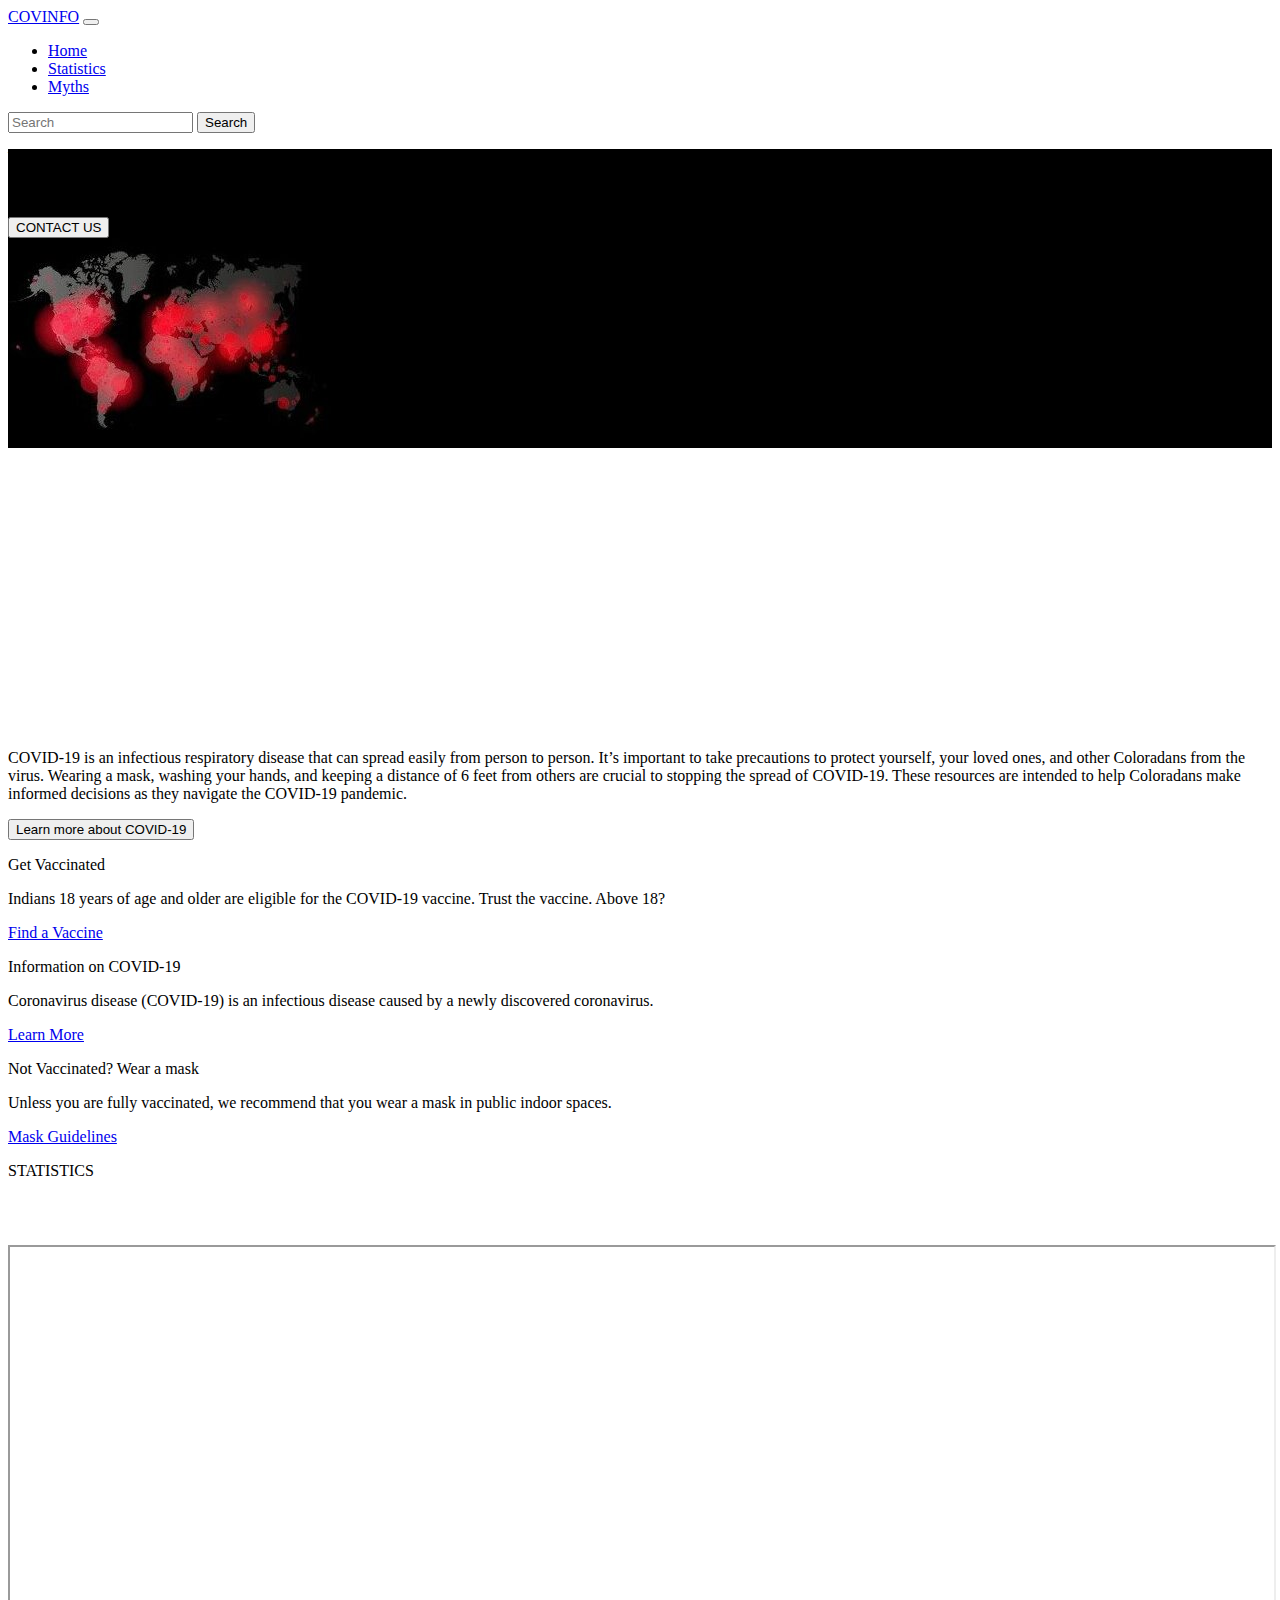
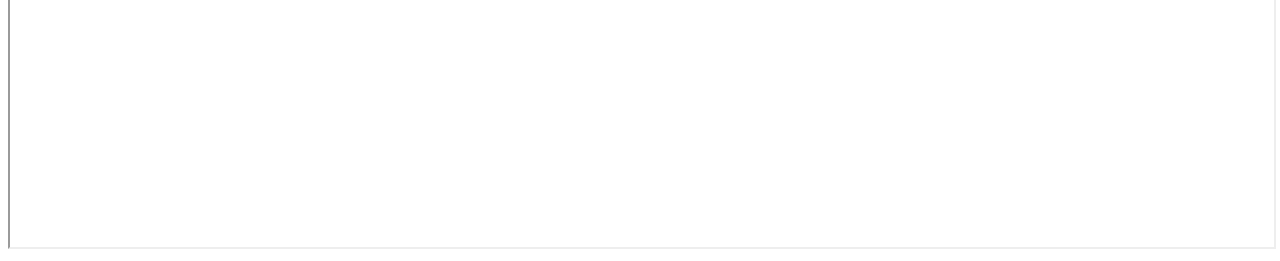
==== index.html @ a4e5ff5d "Added HTML CSS files" ====
<!doctype html>
<html lang="en">
  <head>
    <!-- Required meta tags -->
    <meta charset="utf-8">
    <meta name="viewport" content="width=device-width, initial-scale=1">

    <!-- Bootstrap CSS -->
    <link href="https://cdn.jsdelivr.net/npm/bootstrap@5.0.2/dist/css/bootstrap.min.css" rel="stylesheet" integrity="sha384-EVSTQN3/azprG1Anm3QDgpJLIm9Nao0Yz1ztcQTwFspd3yD65VohhpuuCOmLASjC" crossorigin="anonymous">
    <link rel="stylesheet" href="css/styles.css">
    <title>COVINFO</title>
  </head>

  <body>
      <!-- NAVBAR -->
      <nav id="complete-nav" class="navbar navbar-expand-lg navbar-light bg-light">
    <div id="nav-container" class="container-fluid">
      <!-- <img class="logo"
            src="img/coronavirus.jpg"> -->
      <a class="nav-brand navbar-brand" href="#">COVINFO</a>
      <button class="navbar-toggler" type="button" data-bs-toggle="collapse" data-bs-target="#navbarSupportedContent"
        aria-controls="navbarSupportedContent" aria-expanded="false" aria-label="Toggle navigation">
        <span class="navbar-toggler-icon"></span>
      </button>
      <div class="collapse navbar-collapse justify-content-end" id="navbarSupportedContent">
        <ul id="nav-list" class="navbar-nav">
          <li class="nav-item">
            <a class="nav-link active" aria-current="page" href="#">Home</a>
          </li>
          <li class="nav-item">
            <a class="nav-link" href="#">Statistics</a>
          </li>
          <li class="nav-item">
            <a class="nav-link" href="#">Myths</a>
          </li>
          <!--<li class="nav-item dropdown">
                  <a class="nav-link dropdown-toggle" href="#" id="navbarDropdown" role="button" data-bs-toggle="dropdown" aria-expanded="false">
                    Dropdown
                  </a>
                  <ul class="dropdown-menu" aria-labelledby="navbarDropdown">
                    <li><a class="dropdown-item" href="#">Action</a></li>
                    <li><a class="dropdown-item" href="#">Another action</a></li>
                    <li><hr class="dropdown-divider"></li>
                    <li><a class="dropdown-item" href="#">Something else here</a></li>
                  </ul>
                    </li> 
                <li class="nav-item">
                  <a class="nav-link disabled" href="#" tabindex="-1" aria-disabled="true">Disabled</a>
                </li> -->
        </ul>
        <form id="search-bar" class="d-flex bootstrap-overrides">
          <input class="form-control me-2" type="search" placeholder="Search" aria-label="Search">
          <button class="btn btn-outline-success" type="submit">Search</button>
        </form>
      </div>
    </div>
  </nav>
  <!-- END OF NAVBAR -->

  <!-- Main Content -->
  <section id="banner" style="background-color: black;">
    <div class="container">
      <div class="row">
        <div class="col-md-6">
          <p class="title text-center">WELCOME TO COVINFO</p>
          <p class="text-center" style="font-family: Arial, Helvetica, sans-serif;">Your go to website for accurate
            covid information. A website where we separate facts from fiction.</p>
          <div class="text-center">
            <button class="bannerbtn">CONTACT US</button>
          </div>
        </div>
        <div class="col-md-6 bannerimg">
          <div class="one text-center">
            <div class="two px-2 "></div>
            <img src="./bannerimg1.jpg" alt="" class="image-fluid">
          </div>
        </div>
      </div>
    </div>
    </div>
  </section>
  <div class="d-none d-md-block">
    <svg xmlns="http://www.w3.org/2000/svg" viewBox="0 0 1440 320" class="wave">
      <path fill="#fff" fill-opacity="1"
        d="M0,128L40,149.3C80,171,160,213,240,240C320,267,400,277,480,250.7C560,224,640,160,720,138.7C800,117,880,139,960,154.7C1040,171,1120,181,1200,176C1280,171,1360,149,1400,138.7L1440,128L1440,320L1400,320C1360,320,1280,320,1200,320C1120,320,1040,320,960,320C880,320,800,320,720,320C640,320,560,320,480,320C400,320,320,320,240,320C160,320,80,320,40,320L0,320Z">
      </path>
    </svg>
  </div>
  <!-- END OF MAIN CONTENT -->

  <!----INFO---->
  <section id="info" class="container"> 
    <p>COVID-19 is an infectious respiratory disease that can spread easily from person to person. It’s important to
      take precautions to protect yourself, your loved ones, and other Coloradans from the virus. Wearing a mask,
      washing your hands, and keeping a distance of 6 feet from others are crucial to stopping the spread of COVID-19.
      These resources are intended to help Coloradans make informed decisions as they navigate the COVID-19 pandemic.
    </p>
    <div class="text-center">
      <button class="leranbtn">Learn more about COVID-19</button>
    </div>
  </section>

  <!-- END OF INFO -->

  <!-- Special Buttons -->
  <div class="tiles row container-fluid text-center">
    <div class="col-md-4" id="vaccine-div">
      <section>
        <div>
          <span><i class="fas fa-syringe fa-5x"></i></span>
           <p class="topic">Get Vaccinated</p>
            <p class="content">Indians 18 years of age and older are eligible for the COVID-19 vaccine. Trust the vaccine. Above 18?</p>
            <a href="https://www.cowin.gov.in/home" target="_blank" class="button">Find a Vaccine</a>
        </div>
      </section>
    </div>
  </div>

  <div class="col-md-4 " id="info-div">
     <section>
      <span><i class="fas fa-info fa-5x"></i></span>
      <p class="topic">Information on COVID-19</p>
      <p class="content">Coronavirus disease (COVID-19) is an infectious disease caused by a newly discovered coronavirus.</p>
      <a href="https://covid19.telangana.gov.in/about/"target="_blank"  class="button">Learn More</a>
   </section>
  </div>
  <div class="col-md-4" id="mask-div">
    <section>
      <div>
        <span><i class="fas fa-head-side-mask fa-5x"></i></span>
        <p class="topic">Not Vaccinated? Wear a mask</p>
        <p class="content">Unless you are fully vaccinated, we recommend that you wear a mask in public indoor spaces. </p>
        <a href="https://covid19.telangana.gov.in/wp-content/uploads/2021/04/GO-82-Penalty-for-not-wearing-mask.pdf" target="_blank" class="button">Mask Guidelines</a>
      </div>
    </section>
  </div>
  <!-- END OF SPECIAL BUTTONS -->

  <!-- STATISTICS -->
  <div class="container">
    <div class="stats text-center">
      <p>STATISTICS</p>
    </div>
    <iframe src="https://ourworldindata.org/grapher/total-cases-covid-19?tab=map" width="100%" height="600px" style="margin-top: 49px;"></iframe>
  </div>
  <!-- END OF STATISTICS -->

  <!-- FOOTER -->
  









    <!-- Optional JavaScript; choose one of the two! -->

    <!-- Option 1: Bootstrap Bundle with Popper
    <script src="https://cdn.jsdelivr.net/npm/bootstrap@5.0.2/dist/js/bootstrap.bundle.min.js" integrity="sha384-MrcW6ZMFYlzcLA8Nl+NtUVF0sA7MsXsP1UyJoMp4YLEuNSfAP+JcXn/tWtIaxVXM" crossorigin="anonymous"></script>
    -->
    <!-- Option 2: Separate Popper and Bootstrap JS -->
    <script src="https://cdn.jsdelivr.net/npm/@popperjs/core@2.9.2/dist/umd/popper.min.js" integrity="sha384-IQsoLXl5PILFhosVNubq5LC7Qb9DXgDA9i+tQ8Zj3iwWAwPtgFTxbJ8NT4GN1R8p" crossorigin="anonymous"></script>
    <script src="https://cdn.jsdelivr.net/npm/bootstrap@5.0.2/dist/js/bootstrap.min.js" integrity="sha384-cVKIPhGWiC2Al4u+LWgxfKTRIcfu0JTxR+EQDz/bgldoEyl4H0zUF0QKbrJ0EcQF" crossorigin="anonymous"></script>
  </body>
</html>
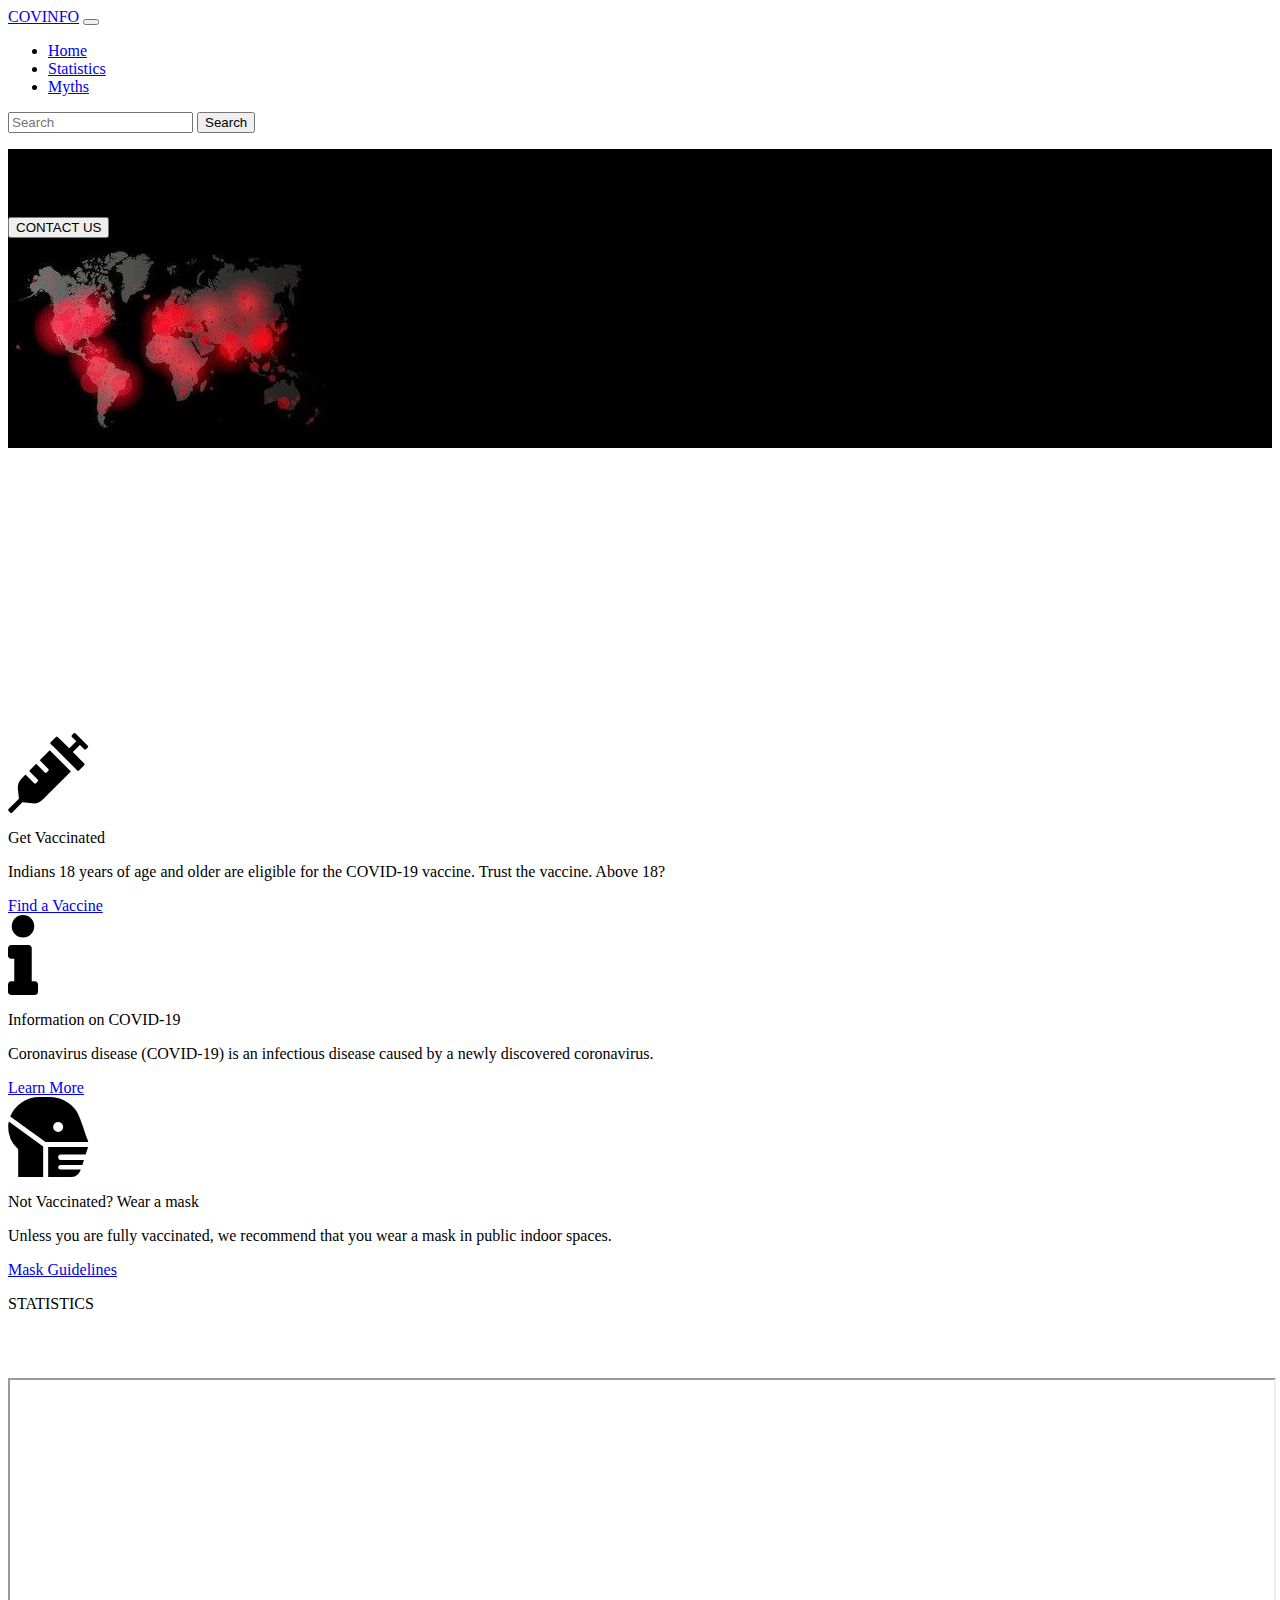
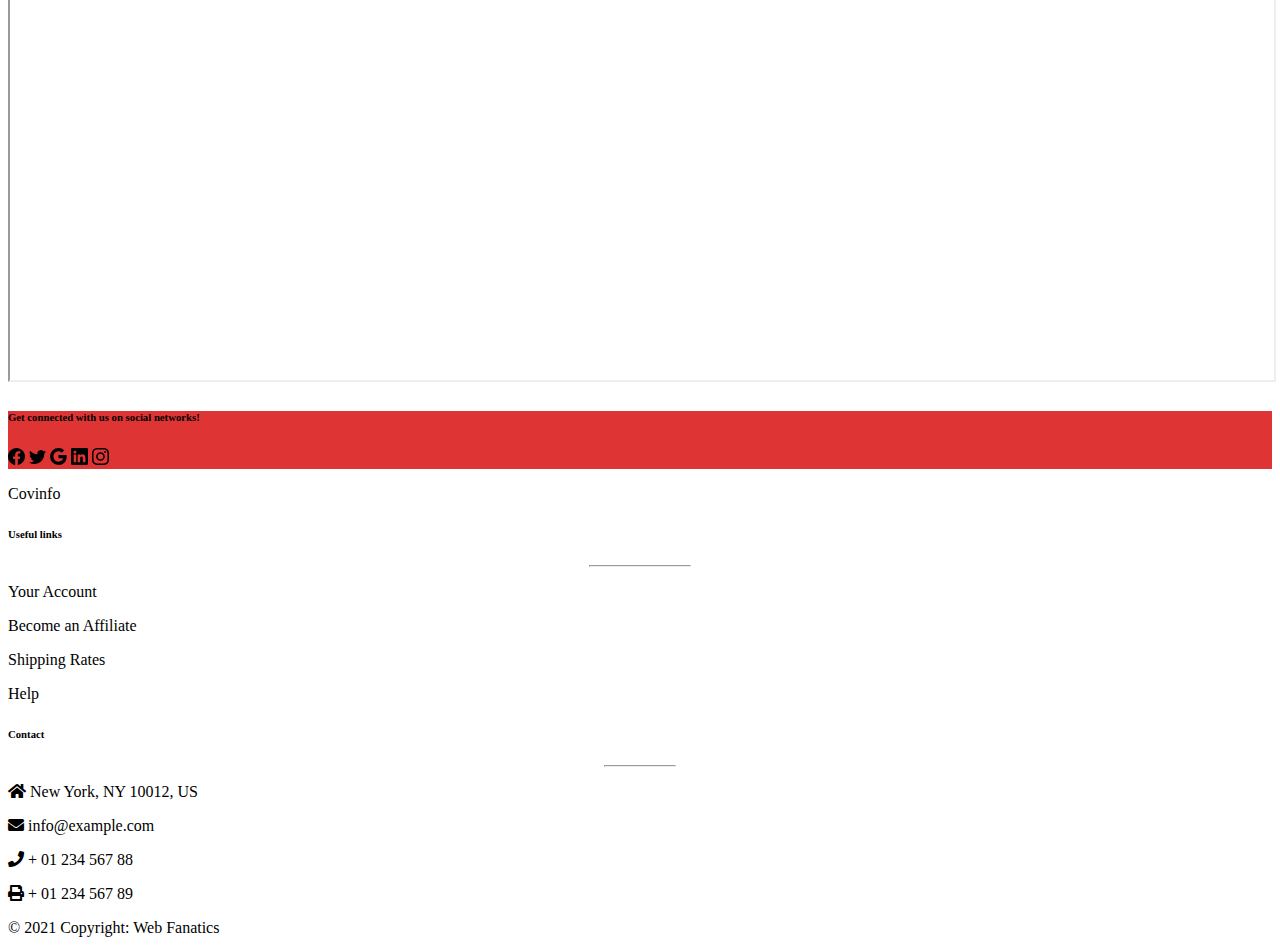
==== commit 16bdff3b: "Add files via upload" ====
--- a/index.html
+++ b/index.html
@@ -1,168 +1,312 @@
-<!doctype html>
-<html lang="en">
-  <head>
-    <!-- Required meta tags -->
-    <meta charset="utf-8">
-    <meta name="viewport" content="width=device-width, initial-scale=1">
-
-    <!-- Bootstrap CSS -->
-    <link href="https://cdn.jsdelivr.net/npm/bootstrap@5.0.2/dist/css/bootstrap.min.css" rel="stylesheet" integrity="sha384-EVSTQN3/azprG1Anm3QDgpJLIm9Nao0Yz1ztcQTwFspd3yD65VohhpuuCOmLASjC" crossorigin="anonymous">
-    <link rel="stylesheet" href="css/styles.css">
-    <title>COVINFO</title>
-  </head>
-
-  <body>
-      <!-- NAVBAR -->
-      <nav id="complete-nav" class="navbar navbar-expand-lg navbar-light bg-light">
-    <div id="nav-container" class="container-fluid">
-      <!-- <img class="logo"
-            src="img/coronavirus.jpg"> -->
-      <a class="nav-brand navbar-brand" href="#">COVINFO</a>
-      <button class="navbar-toggler" type="button" data-bs-toggle="collapse" data-bs-target="#navbarSupportedContent"
-        aria-controls="navbarSupportedContent" aria-expanded="false" aria-label="Toggle navigation">
-        <span class="navbar-toggler-icon"></span>
-      </button>
-      <div class="collapse navbar-collapse justify-content-end" id="navbarSupportedContent">
-        <ul id="nav-list" class="navbar-nav">
-          <li class="nav-item">
-            <a class="nav-link active" aria-current="page" href="#">Home</a>
-          </li>
-          <li class="nav-item">
-            <a class="nav-link" href="#">Statistics</a>
-          </li>
-          <li class="nav-item">
-            <a class="nav-link" href="#">Myths</a>
-          </li>
-          <!--<li class="nav-item dropdown">
-                  <a class="nav-link dropdown-toggle" href="#" id="navbarDropdown" role="button" data-bs-toggle="dropdown" aria-expanded="false">
-                    Dropdown
-                  </a>
-                  <ul class="dropdown-menu" aria-labelledby="navbarDropdown">
-                    <li><a class="dropdown-item" href="#">Action</a></li>
-                    <li><a class="dropdown-item" href="#">Another action</a></li>
-                    <li><hr class="dropdown-divider"></li>
-                    <li><a class="dropdown-item" href="#">Something else here</a></li>
-                  </ul>
-                    </li> 
-                <li class="nav-item">
-                  <a class="nav-link disabled" href="#" tabindex="-1" aria-disabled="true">Disabled</a>
-                </li> -->
-        </ul>
-        <form id="search-bar" class="d-flex bootstrap-overrides">
-          <input class="form-control me-2" type="search" placeholder="Search" aria-label="Search">
-          <button class="btn btn-outline-success" type="submit">Search</button>
-        </form>
-      </div>
-    </div>
-  </nav>
-  <!-- END OF NAVBAR -->
-
-  <!-- Main Content -->
-  <section id="banner" style="background-color: black;">
-    <div class="container">
-      <div class="row">
-        <div class="col-md-6">
-          <p class="title text-center">WELCOME TO COVINFO</p>
-          <p class="text-center" style="font-family: Arial, Helvetica, sans-serif;">Your go to website for accurate
-            covid information. A website where we separate facts from fiction.</p>
-          <div class="text-center">
-            <button class="bannerbtn">CONTACT US</button>
-          </div>
-        </div>
-        <div class="col-md-6 bannerimg">
-          <div class="one text-center">
-            <div class="two px-2 "></div>
-            <img src="./bannerimg1.jpg" alt="" class="image-fluid">
-          </div>
-        </div>
-      </div>
-    </div>
-    </div>
-  </section>
-  <div class="d-none d-md-block">
-    <svg xmlns="http://www.w3.org/2000/svg" viewBox="0 0 1440 320" class="wave">
-      <path fill="#fff" fill-opacity="1"
-        d="M0,128L40,149.3C80,171,160,213,240,240C320,267,400,277,480,250.7C560,224,640,160,720,138.7C800,117,880,139,960,154.7C1040,171,1120,181,1200,176C1280,171,1360,149,1400,138.7L1440,128L1440,320L1400,320C1360,320,1280,320,1200,320C1120,320,1040,320,960,320C880,320,800,320,720,320C640,320,560,320,480,320C400,320,320,320,240,320C160,320,80,320,40,320L0,320Z">
-      </path>
-    </svg>
-  </div>
-  <!-- END OF MAIN CONTENT -->
-
-  <!----INFO---->
-  <section id="info" class="container"> 
-    <p>COVID-19 is an infectious respiratory disease that can spread easily from person to person. It’s important to
-      take precautions to protect yourself, your loved ones, and other Coloradans from the virus. Wearing a mask,
-      washing your hands, and keeping a distance of 6 feet from others are crucial to stopping the spread of COVID-19.
-      These resources are intended to help Coloradans make informed decisions as they navigate the COVID-19 pandemic.
-    </p>
-    <div class="text-center">
-      <button class="leranbtn">Learn more about COVID-19</button>
-    </div>
-  </section>
-
-  <!-- END OF INFO -->
-
-  <!-- Special Buttons -->
-  <div class="tiles row container-fluid text-center">
-    <div class="col-md-4" id="vaccine-div">
-      <section>
-        <div>
-          <span><i class="fas fa-syringe fa-5x"></i></span>
-           <p class="topic">Get Vaccinated</p>
-            <p class="content">Indians 18 years of age and older are eligible for the COVID-19 vaccine. Trust the vaccine. Above 18?</p>
-            <a href="https://www.cowin.gov.in/home" target="_blank" class="button">Find a Vaccine</a>
-        </div>
-      </section>
-    </div>
-  </div>
-
-  <div class="col-md-4 " id="info-div">
-     <section>
-      <span><i class="fas fa-info fa-5x"></i></span>
-      <p class="topic">Information on COVID-19</p>
-      <p class="content">Coronavirus disease (COVID-19) is an infectious disease caused by a newly discovered coronavirus.</p>
-      <a href="https://covid19.telangana.gov.in/about/"target="_blank"  class="button">Learn More</a>
-   </section>
-  </div>
-  <div class="col-md-4" id="mask-div">
-    <section>
-      <div>
-        <span><i class="fas fa-head-side-mask fa-5x"></i></span>
-        <p class="topic">Not Vaccinated? Wear a mask</p>
-        <p class="content">Unless you are fully vaccinated, we recommend that you wear a mask in public indoor spaces. </p>
-        <a href="https://covid19.telangana.gov.in/wp-content/uploads/2021/04/GO-82-Penalty-for-not-wearing-mask.pdf" target="_blank" class="button">Mask Guidelines</a>
-      </div>
-    </section>
-  </div>
-  <!-- END OF SPECIAL BUTTONS -->
-
-  <!-- STATISTICS -->
-  <div class="container">
-    <div class="stats text-center">
-      <p>STATISTICS</p>
-    </div>
-    <iframe src="https://ourworldindata.org/grapher/total-cases-covid-19?tab=map" width="100%" height="600px" style="margin-top: 49px;"></iframe>
-  </div>
-  <!-- END OF STATISTICS -->
-
-  <!-- FOOTER -->
-  
-
-
-
-
-
-
-
-
-
-    <!-- Optional JavaScript; choose one of the two! -->
-
-    <!-- Option 1: Bootstrap Bundle with Popper
-    <script src="https://cdn.jsdelivr.net/npm/bootstrap@5.0.2/dist/js/bootstrap.bundle.min.js" integrity="sha384-MrcW6ZMFYlzcLA8Nl+NtUVF0sA7MsXsP1UyJoMp4YLEuNSfAP+JcXn/tWtIaxVXM" crossorigin="anonymous"></script>
-    -->
-    <!-- Option 2: Separate Popper and Bootstrap JS -->
-    <script src="https://cdn.jsdelivr.net/npm/@popperjs/core@2.9.2/dist/umd/popper.min.js" integrity="sha384-IQsoLXl5PILFhosVNubq5LC7Qb9DXgDA9i+tQ8Zj3iwWAwPtgFTxbJ8NT4GN1R8p" crossorigin="anonymous"></script>
-    <script src="https://cdn.jsdelivr.net/npm/bootstrap@5.0.2/dist/js/bootstrap.min.js" integrity="sha384-cVKIPhGWiC2Al4u+LWgxfKTRIcfu0JTxR+EQDz/bgldoEyl4H0zUF0QKbrJ0EcQF" crossorigin="anonymous"></script>
-  </body>
+<!DOCTYPE html>
+<html lang="en">
+
+<head>
+  <meta charset="UTF-8">
+  <meta name="viewport" content="width=device-width, initial-scale=1.0">
+  <meta http-equiv="X-UA-Compatible" content="ie=edge">
+
+  <link href="https://cdn.jsdelivr.net/npm/bootstrap@5.0.1/dist/css/bootstrap.min.css" rel="stylesheet"
+    integrity="sha384-+0n0xVW2eSR5OomGNYDnhzAbDsOXxcvSN1TPprVMTNDbiYZCxYbOOl7+AMvyTG2x" crossorigin="anonymous">
+  <!-- Bootstrap CSS Style Sheet -->
+
+  <link rel="preconnect" href="https://fonts.googleapis.com">
+  <link rel="preconnect" href="https://fonts.gstatic.com" crossorigin>
+  <link href="https://fonts.googleapis.com/css2?family=Nova+Cut&display=swap" rel="stylesheet">
+  <link href="./fontawesome/css/all.min.css" rel="stylesheet">
+
+  <title>COVINFO</title>
+  <link rel="stylesheet" href="css/styles1.css">
+</head>
+
+<body>
+  <nav id="complete-nav" class="navbar navbar-expand-lg navbar-light bg-light">
+    <div id="nav-container" class="container-fluid">
+      <!-- <img class="logo"
+            src="img/coronavirus.jpg"> -->
+      <a class="nav-brand navbar-brand" href="#">COVINFO</a>
+      <button class="navbar-toggler" type="button" data-bs-toggle="collapse" data-bs-target="#navbarSupportedContent"
+        aria-controls="navbarSupportedContent" aria-expanded="false" aria-label="Toggle navigation">
+        <span class="navbar-toggler-icon"></span>
+      </button>
+      <div class="collapse navbar-collapse justify-content-end" id="navbarSupportedContent">
+        <ul id="nav-list" class="navbar-nav">
+          <li class="nav-item">
+            <a class="nav-link active" aria-current="page" href="#">Home</a>
+          </li>
+          <li class="nav-item">
+            <a class="nav-link" href="#">Statistics</a>
+          </li>
+          <li class="nav-item">
+            <a class="nav-link" href="/myths.html">Myths</a>
+          </li>
+          <!--<li class="nav-item dropdown">
+                  <a class="nav-link dropdown-toggle" href="#" id="navbarDropdown" role="button" data-bs-toggle="dropdown" aria-expanded="false">
+                    Dropdown
+                  </a>
+                  <ul class="dropdown-menu" aria-labelledby="navbarDropdown">
+                    <li><a class="dropdown-item" href="#">Action</a></li>
+                    <li><a class="dropdown-item" href="#">Another action</a></li>
+                    <li><hr class="dropdown-divider"></li>
+                    <li><a class="dropdown-item" href="#">Something else here</a></li>
+                  </ul>
+                    </li> 
+                <li class="nav-item">
+                  <a class="nav-link disabled" href="#" tabindex="-1" aria-disabled="true">Disabled</a>
+                </li> -->
+        </ul>
+        <form id="search-bar" class="d-flex bootstrap-overrides">
+          <input class="form-control me-2" type="search" placeholder="Search" aria-label="Search">
+          <button class="btn btn-outline-success" type="submit">Search</button>
+        </form>
+      </div>
+    </div>
+  </nav>
+
+  <!-- Main Content -->
+  <section id="banner" style="background-color: black;">
+    <div class="container">
+      <div class="row">
+        <div class="col-md-6">
+          <p class="title text-center">WELCOME TO COVINFO</p>
+          <p class="text-center" style="font-family: Arial, Helvetica, sans-serif;">Your go to website for accurate
+            covid information. A website where we separate facts from fiction.</p>
+          <div class="text-center">
+            <button class="bannerbtn">CONTACT US</button>
+          </div>
+        </div>
+        <div class="col-md-6 bannerimg">
+          <div class="one text-center">
+            <div class="two px-2 "></div>
+            <img src="./bannerimg1.jpg" alt="" class="image-fluid">
+          </div>
+        </div>
+      </div>
+    </div>
+    </div>
+  </section>
+  <div class="d-none d-md-block">
+    <svg xmlns="http://www.w3.org/2000/svg" viewBox="0 0 1440 320" class="wave">
+      <path fill="#fff" fill-opacity="1"
+        d="M0,128L40,149.3C80,171,160,213,240,240C320,267,400,277,480,250.7C560,224,640,160,720,138.7C800,117,880,139,960,154.7C1040,171,1120,181,1200,176C1280,171,1360,149,1400,138.7L1440,128L1440,320L1400,320C1360,320,1280,320,1200,320C1120,320,1040,320,960,320C880,320,800,320,720,320C640,320,560,320,480,320C400,320,320,320,240,320C160,320,80,320,40,320L0,320Z">
+      </path>
+    </svg>
+  </div>
+
+  <!----INFO---->
+  <!-- <section id="info" class="container">
+    
+    <p>COVID-19 is an infectious respiratory disease that can spread easily from person to person. It’s important to
+      take precautions to protect yourself, your loved ones, and other Coloradans from the virus. Wearing a mask,
+      washing your hands, and keeping a distance of 6 feet from others are crucial to stopping the spread of COVID-19.
+      These resources are intended to help Coloradans make informed decisions as they navigate the COVID-19 pandemic.
+    </p>
+    <div class="text-center">
+      <button class="leranbtn">Learn more about COVID-19</button>
+    </div>
+  </section> -->
+  
+  <div class="tiles row container-fluid text-center">
+    <div class="col-md-4" id="vaccine-div">
+      <section>
+      <div>
+        <span><i class="fas fa-syringe fa-5x"></i></span>
+        <p class="topic">Get Vaccinated</p>
+        <p class="content">Indians 18 years of age and older are eligible for the COVID-19 vaccine. Trust the vaccine. Above 18?</p>
+        <a href="https://www.cowin.gov.in/home" target="_blank" class="button">Find a Vaccine</a>
+      </div>
+    </section>
+   </div>
+   <div class="col-md-4 " id="info-div">
+     <section>
+      <span><i class="fas fa-info fa-5x"></i></span>
+      <p class="topic">Information on COVID-19</p>
+      <p class="content">Coronavirus disease (COVID-19) is an infectious disease caused by a newly discovered coronavirus.</p>
+      <a href="https://covid19.telangana.gov.in/about/"target="_blank"  class="button">Learn More</a>
+   </section>
+   </div>
+  <div class="col-md-4" id="mask-div">
+    <section>
+      <div>
+        <span><i class="fas fa-head-side-mask fa-5x"></i></span>
+        <p class="topic">Not Vaccinated? Wear a mask</p>
+        <p class="content">Unless you are fully vaccinated, we recommend that you wear a mask in public indoor spaces. </p>
+        <a href="https://covid19.telangana.gov.in/wp-content/uploads/2021/04/GO-82-Penalty-for-not-wearing-mask.pdf" target="_blank" class="button">Mask Guidelines</a>
+      </div>
+    </section>
+  </div>
+</div>
+
+  
+
+
+
+  <div class="container">
+    <div class="stats text-center">
+      <p>STATISTICS</p>
+    </div>
+    <iframe src="https://ourworldindata.org/grapher/total-cases-covid-19?tab=map" width="100%" height="600px"
+      style="margin-top: 49px;"></iframe>
+  </div>
+
+  <!-- Footer -->
+  <footer id="foot-er" class="page-footer font-small blue-grey lighten-5">
+
+    <div style="background-color: rgb(223, 52, 52);color: black;">
+      <div class="container-fluid">
+
+        <!-- Grid row-->
+        <div class="row py-4 d-flex align-items-center">
+
+          <!-- Grid column -->
+          <div class="col-md-6 col-lg-5 text-center text-md-left mb-4 mb-md-0">
+            <h6 class="mb-0">Get connected with us on social networks!</h6>
+          </div>
+          <!-- Grid column -->
+
+          <!-- Grid column -->
+          <div id="social-icons" class="col-md-6 col-lg-7 text-center text-md-right">
+
+            <!-- Facebook -->
+            <svg xmlns="http://www.w3.org/2000/svg" width="17" height="17" fill="currentColor" class="bi bi-facebook"
+              viewBox="0 0 16 16">
+              <path
+                d="M16 8.049c0-4.446-3.582-8.05-8-8.05C3.58 0-.002 3.603-.002 8.05c0 4.017 2.926 7.347 6.75 7.951v-5.625h-2.03V8.05H6.75V6.275c0-2.017 1.195-3.131 3.022-3.131.876 0 1.791.157 1.791.157v1.98h-1.009c-.993 0-1.303.621-1.303 1.258v1.51h2.218l-.354 2.326H9.25V16c3.824-.604 6.75-3.934 6.75-7.951z" />
+            </svg>
+            <!-- Twitter -->
+            <svg xmlns="http://www.w3.org/2000/svg" width="17" height="17" fill="currentColor" class="bi bi-twitter"
+              viewBox="0 0 16 16">
+              <path
+                d="M5.026 15c6.038 0 9.341-5.003 9.341-9.334 0-.14 0-.282-.006-.422A6.685 6.685 0 0 0 16 3.542a6.658 6.658 0 0 1-1.889.518 3.301 3.301 0 0 0 1.447-1.817 6.533 6.533 0 0 1-2.087.793A3.286 3.286 0 0 0 7.875 6.03a9.325 9.325 0 0 1-6.767-3.429 3.289 3.289 0 0 0 1.018 4.382A3.323 3.323 0 0 1 .64 6.575v.045a3.288 3.288 0 0 0 2.632 3.218 3.203 3.203 0 0 1-.865.115 3.23 3.23 0 0 1-.614-.057 3.283 3.283 0 0 0 3.067 2.277A6.588 6.588 0 0 1 .78 13.58a6.32 6.32 0 0 1-.78-.045A9.344 9.344 0 0 0 5.026 15z" />
+            </svg>
+            <!-- Google +-->
+            <svg xmlns="http://www.w3.org/2000/svg" width="17" height="17" fill="currentColor" class="bi bi-google"
+              viewBox="0 0 16 16">
+              <path
+                d="M15.545 6.558a9.42 9.42 0 0 1 .139 1.626c0 2.434-.87 4.492-2.384 5.885h.002C11.978 15.292 10.158 16 8 16A8 8 0 1 1 8 0a7.689 7.689 0 0 1 5.352 2.082l-2.284 2.284A4.347 4.347 0 0 0 8 3.166c-2.087 0-3.86 1.408-4.492 3.304a4.792 4.792 0 0 0 0 3.063h.003c.635 1.893 2.405 3.301 4.492 3.301 1.078 0 2.004-.276 2.722-.764h-.003a3.702 3.702 0 0 0 1.599-2.431H8v-3.08h7.545z" />
+            </svg>
+            <!--Linkedin -->
+            <svg xmlns="http://www.w3.org/2000/svg" width="17" height="17" fill="currentColor" class="bi bi-linkedin"
+              viewBox="0 0 16 16">
+              <path
+                d="M0 1.146C0 .513.526 0 1.175 0h13.65C15.474 0 16 .513 16 1.146v13.708c0 .633-.526 1.146-1.175 1.146H1.175C.526 16 0 15.487 0 14.854V1.146zm4.943 12.248V6.169H2.542v7.225h2.401zm-1.2-8.212c.837 0 1.358-.554 1.358-1.248-.015-.709-.52-1.248-1.342-1.248-.822 0-1.359.54-1.359 1.248 0 .694.521 1.248 1.327 1.248h.016zm4.908 8.212V9.359c0-.216.016-.432.08-.586.173-.431.568-.878 1.232-.878.869 0 1.216.662 1.216 1.634v3.865h2.401V9.25c0-2.22-1.184-3.252-2.764-3.252-1.274 0-1.845.7-2.165 1.193v.025h-.016a5.54 5.54 0 0 1 .016-.025V6.169h-2.4c.03.678 0 7.225 0 7.225h2.4z" />
+            </svg>
+            <!--Instagram-->
+            <svg xmlns="http://www.w3.org/2000/svg" width="17" height="17" fill="currentColor" class="bi bi-instagram"
+              viewBox="0 0 16 16">
+              <path
+                d="M8 0C5.829 0 5.556.01 4.703.048 3.85.088 3.269.222 2.76.42a3.917 3.917 0 0 0-1.417.923A3.927 3.927 0 0 0 .42 2.76C.222 3.268.087 3.85.048 4.7.01 5.555 0 5.827 0 8.001c0 2.172.01 2.444.048 3.297.04.852.174 1.433.372 1.942.205.526.478.972.923 1.417.444.445.89.719 1.416.923.51.198 1.09.333 1.942.372C5.555 15.99 5.827 16 8 16s2.444-.01 3.298-.048c.851-.04 1.434-.174 1.943-.372a3.916 3.916 0 0 0 1.416-.923c.445-.445.718-.891.923-1.417.197-.509.332-1.09.372-1.942C15.99 10.445 16 10.173 16 8s-.01-2.445-.048-3.299c-.04-.851-.175-1.433-.372-1.941a3.926 3.926 0 0 0-.923-1.417A3.911 3.911 0 0 0 13.24.42c-.51-.198-1.092-.333-1.943-.372C10.443.01 10.172 0 7.998 0h.003zm-.717 1.442h.718c2.136 0 2.389.007 3.232.046.78.035 1.204.166 1.486.275.373.145.64.319.92.599.28.28.453.546.598.92.11.281.24.705.275 1.485.039.843.047 1.096.047 3.231s-.008 2.389-.047 3.232c-.035.78-.166 1.203-.275 1.485a2.47 2.47 0 0 1-.599.919c-.28.28-.546.453-.92.598-.28.11-.704.24-1.485.276-.843.038-1.096.047-3.232.047s-2.39-.009-3.233-.047c-.78-.036-1.203-.166-1.485-.276a2.478 2.478 0 0 1-.92-.598 2.48 2.48 0 0 1-.6-.92c-.109-.281-.24-.705-.275-1.485-.038-.843-.046-1.096-.046-3.233 0-2.136.008-2.388.046-3.231.036-.78.166-1.204.276-1.486.145-.373.319-.64.599-.92.28-.28.546-.453.92-.598.282-.11.705-.24 1.485-.276.738-.034 1.024-.044 2.515-.045v.002zm4.988 1.328a.96.96 0 1 0 0 1.92.96.96 0 0 0 0-1.92zm-4.27 1.122a4.109 4.109 0 1 0 0 8.217 4.109 4.109 0 0 0 0-8.217zm0 1.441a2.667 2.667 0 1 1 0 5.334 2.667 2.667 0 0 1 0-5.334z" />
+            </svg>
+          </div>
+          <!-- Grid column -->
+
+        </div>
+        <!-- Grid row-->
+
+      </div>
+    </div>
+
+    <!-- Footer Links -->
+    <div class="container text-center text-md-left mt-5">
+
+      <!-- Grid row -->
+      <div class="row mt-3 dark-grey-text">
+
+        <!-- Grid column -->
+        <div id="comp-name" class="col-md-3 col-lg-4 col-xl-3 mb-4">
+
+          <!-- Content -->
+          <p class="text-uppercase font-weight-bold">Covinfo</p>
+
+        </div>
+        <!-- Grid column -->
+
+        <!-- Grid column -->
+        <!-- <div class="col-md-2 col-lg-2 col-xl-2 mx-auto mb-4">
+        <h6 class="text-uppercase font-weight-bold">Products</h6>
+        <hr class="teal accent-3 mb-4 mt-0 d-inline-block mx-auto" style="width: 60px;">
+        <p>
+          MDBootstrap
+        </p>
+        <p>
+          MDWordPress
+        </p>
+        <p>
+          BrandFlow
+        </p>
+        <p>
+          Bootstrap Angular
+        </p>
+      </div> -->
+        <!-- Grid column -->
+
+        <!-- Grid column -->
+        <div class="footer-content col-md-3 col-lg-2 col-xl-2 mx-auto mb-4">
+
+          <!-- Links -->
+          <h6 class="text-uppercase font-weight-bold">Useful links</h6>
+          <hr class="teal accent-3 mb-4 mt-0 d-inline-block mx-auto" style="width: 100px;">
+          <p>
+            Your Account
+          </p>
+          <p>
+            Become an Affiliate
+          </p>
+          <p>
+            Shipping Rates
+          </p>
+          <p>
+            Help
+          </p>
+
+        </div>
+        <!-- Grid column -->
+
+        <!-- Grid column -->
+        <div class="footer-content col-md-4 col-lg-3 col-xl-3 mx-auto mb-md-0 mb-4">
+
+          <!-- Links -->
+          <h6 class="text-uppercase font-weight-bold">Contact</h6>
+          <hr class="teal accent-3 mb-4 mt-0 d-inline-block mx-auto" style="width: 70px;">
+          <p>
+            <i class="fas fa-home mr-3"></i> New York, NY 10012, US
+          </p>
+          <p>
+            <i class="fas fa-envelope mr-3"></i> info@example.com
+          </p>
+          <p>
+            <i class="fas fa-phone mr-3"></i> + 01 234 567 88
+          </p>
+          <p>
+            <i class="fas fa-print mr-3"></i> + 01 234 567 89
+          </p>
+
+        </div>
+        <!-- Grid column -->
+
+      </div>
+      <!-- Grid row -->
+
+    </div>
+    <!-- Footer Links -->
+
+    <!-- Copyright -->
+    <div id="copyr" class="footer-copyright text-center text-black-50 py-3">© 2021 Copyright:
+      <span> Web Fanatics</span>
+    </div>
+    <!-- Copyright -->
+
+  </footer>
+  <!-- Footer -->
+
+
+  <!-- Popper and JS plugins -->
+  <script src="https://cdn.jsdelivr.net/npm/@popperjs/core@2.9.2/dist/umd/popper.min.js"
+    integrity="sha384-IQsoLXl5PILFhosVNubq5LC7Qb9DXgDA9i+tQ8Zj3iwWAwPtgFTxbJ8NT4GN1R8p"
+    crossorigin="anonymous"></script>
+  <script src="https://cdn.jsdelivr.net/npm/bootstrap@5.0.1/dist/js/bootstrap.min.js"
+    integrity="sha384-Atwg2Pkwv9vp0ygtn1JAojH0nYbwNJLPhwyoVbhoPwBhjQPR5VtM2+xf0Uwh9KtT"
+    crossorigin="anonymous"></script>
+</body>
+
 </html>--- a/fontawesome/css/all.min.css
+++ b/fontawesome/css/all.min.css
@@ -0,0 +1,5 @@
+/*!
+ * Font Awesome Free 5.15.1 by @fontawesome - https://fontawesome.com
+ * License - https://fontawesome.com/license/free (Icons: CC BY 4.0, Fonts: SIL OFL 1.1, Code: MIT License)
+ */
+.fa,.fab,.fad,.fal,.far,.fas{-moz-osx-font-smoothing:grayscale;-webkit-font-smoothing:antialiased;display:inline-block;font-style:normal;font-variant:normal;text-rendering:auto;line-height:1}.fa-lg{font-size:1.33333em;line-height:.75em;vertical-align:-.0667em}.fa-xs{font-size:.75em}.fa-sm{font-size:.875em}.fa-1x{font-size:1em}.fa-2x{font-size:2em}.fa-3x{font-size:3em}.fa-4x{font-size:4em}.fa-5x{font-size:5em}.fa-6x{font-size:6em}.fa-7x{font-size:7em}.fa-8x{font-size:8em}.fa-9x{font-size:9em}.fa-10x{font-size:10em}.fa-fw{text-align:center;width:1.25em}.fa-ul{list-style-type:none;margin-left:2.5em;padding-left:0}.fa-ul>li{position:relative}.fa-li{left:-2em;position:absolute;text-align:center;width:2em;line-height:inherit}.fa-border{border:.08em solid #eee;border-radius:.1em;padding:.2em .25em .15em}.fa-pull-left{float:left}.fa-pull-right{float:right}.fa.fa-pull-left,.fab.fa-pull-left,.fal.fa-pull-left,.far.fa-pull-left,.fas.fa-pull-left{margin-right:.3em}.fa.fa-pull-right,.fab.fa-pull-right,.fal.fa-pull-right,.far.fa-pull-right,.fas.fa-pull-right{margin-left:.3em}.fa-spin{-webkit-animation:fa-spin 2s linear infinite;animation:fa-spin 2s linear infinite}.fa-pulse{-webkit-animation:fa-spin 1s steps(8) infinite;animation:fa-spin 1s steps(8) infinite}@-webkit-keyframes fa-spin{0%{-webkit-transform:rotate(0deg);transform:rotate(0deg)}to{-webkit-transform:rotate(1turn);transform:rotate(1turn)}}@keyframes fa-spin{0%{-webkit-transform:rotate(0deg);transform:rotate(0deg)}to{-webkit-transform:rotate(1turn);transform:rotate(1turn)}}.fa-rotate-90{-ms-filter:"progid:DXImageTransform.Microsoft.BasicImage(rotation=1)";-webkit-transform:rotate(90deg);transform:rotate(90deg)}.fa-rotate-180{-ms-filter:"progid:DXImageTransform.Microsoft.BasicImage(rotation=2)";-webkit-transform:rotate(180deg);transform:rotate(180deg)}.fa-rotate-270{-ms-filter:"progid:DXImageTransform.Microsoft.BasicImage(rotation=3)";-webkit-transform:rotate(270deg);transform:rotate(270deg)}.fa-flip-horizontal{-ms-filter:"progid:DXImageTransform.Microsoft.BasicImage(rotation=0, mirror=1)";-webkit-transform:scaleX(-1);transform:scaleX(-1)}.fa-flip-vertical{-webkit-transform:scaleY(-1);transform:scaleY(-1)}.fa-flip-both,.fa-flip-horizontal.fa-flip-vertical,.fa-flip-vertical{-ms-filter:"progid:DXImageTransform.Microsoft.BasicImage(rotation=2, mirror=1)"}.fa-flip-both,.fa-flip-horizontal.fa-flip-vertical{-webkit-transform:scale(-1);transform:scale(-1)}:root .fa-flip-both,:root .fa-flip-horizontal,:root .fa-flip-vertical,:root .fa-rotate-90,:root .fa-rotate-180,:root .fa-rotate-270{-webkit-filter:none;filter:none}.fa-stack{display:inline-block;height:2em;line-height:2em;position:relative;vertical-align:middle;width:2.5em}.fa-stack-1x,.fa-stack-2x{left:0;position:absolute;text-align:center;width:100%}.fa-stack-1x{line-height:inherit}.fa-stack-2x{font-size:2em}.fa-inverse{color:#fff}.fa-500px:before{content:"\f26e"}.fa-accessible-icon:before{content:"\f368"}.fa-accusoft:before{content:"\f369"}.fa-acquisitions-incorporated:before{content:"\f6af"}.fa-ad:before{content:"\f641"}.fa-address-book:before{content:"\f2b9"}.fa-address-card:before{content:"\f2bb"}.fa-adjust:before{content:"\f042"}.fa-adn:before{content:"\f170"}.fa-adversal:before{content:"\f36a"}.fa-affiliatetheme:before{content:"\f36b"}.fa-air-freshener:before{content:"\f5d0"}.fa-airbnb:before{content:"\f834"}.fa-algolia:before{content:"\f36c"}.fa-align-center:before{content:"\f037"}.fa-align-justify:before{content:"\f039"}.fa-align-left:before{content:"\f036"}.fa-align-right:before{content:"\f038"}.fa-alipay:before{content:"\f642"}.fa-allergies:before{content:"\f461"}.fa-amazon:before{content:"\f270"}.fa-amazon-pay:before{content:"\f42c"}.fa-ambulance:before{content:"\f0f9"}.fa-american-sign-language-interpreting:before{content:"\f2a3"}.fa-amilia:before{content:"\f36d"}.fa-anchor:before{content:"\f13d"}.fa-android:before{content:"\f17b"}.fa-angellist:before{content:"\f209"}.fa-angle-double-down:before{content:"\f103"}.fa-angle-double-left:before{content:"\f100"}.fa-angle-double-right:before{content:"\f101"}.fa-angle-double-up:before{content:"\f102"}.fa-angle-down:before{content:"\f107"}.fa-angle-left:before{content:"\f104"}.fa-angle-right:before{content:"\f105"}.fa-angle-up:before{content:"\f106"}.fa-angry:before{content:"\f556"}.fa-angrycreative:before{content:"\f36e"}.fa-angular:before{content:"\f420"}.fa-ankh:before{content:"\f644"}.fa-app-store:before{content:"\f36f"}.fa-app-store-ios:before{content:"\f370"}.fa-apper:before{content:"\f371"}.fa-apple:before{content:"\f179"}.fa-apple-alt:before{content:"\f5d1"}.fa-apple-pay:before{content:"\f415"}.fa-archive:before{content:"\f187"}.fa-archway:before{content:"\f557"}.fa-arrow-alt-circle-down:before{content:"\f358"}.fa-arrow-alt-circle-left:before{content:"\f359"}.fa-arrow-alt-circle-right:before{content:"\f35a"}.fa-arrow-alt-circle-up:before{content:"\f35b"}.fa-arrow-circle-down:before{content:"\f0ab"}.fa-arrow-circle-left:before{content:"\f0a8"}.fa-arrow-circle-right:before{content:"\f0a9"}.fa-arrow-circle-up:before{content:"\f0aa"}.fa-arrow-down:before{content:"\f063"}.fa-arrow-left:before{content:"\f060"}.fa-arrow-right:before{content:"\f061"}.fa-arrow-up:before{content:"\f062"}.fa-arrows-alt:before{content:"\f0b2"}.fa-arrows-alt-h:before{content:"\f337"}.fa-arrows-alt-v:before{content:"\f338"}.fa-artstation:before{content:"\f77a"}.fa-assistive-listening-systems:before{content:"\f2a2"}.fa-asterisk:before{content:"\f069"}.fa-asymmetrik:before{content:"\f372"}.fa-at:before{content:"\f1fa"}.fa-atlas:before{content:"\f558"}.fa-atlassian:before{content:"\f77b"}.fa-atom:before{content:"\f5d2"}.fa-audible:before{content:"\f373"}.fa-audio-description:before{content:"\f29e"}.fa-autoprefixer:before{content:"\f41c"}.fa-avianex:before{content:"\f374"}.fa-aviato:before{content:"\f421"}.fa-award:before{content:"\f559"}.fa-aws:before{content:"\f375"}.fa-baby:before{content:"\f77c"}.fa-baby-carriage:before{content:"\f77d"}.fa-backspace:before{content:"\f55a"}.fa-backward:before{content:"\f04a"}.fa-bacon:before{content:"\f7e5"}.fa-bacteria:before{content:"\e059"}.fa-bacterium:before{content:"\e05a"}.fa-bahai:before{content:"\f666"}.fa-balance-scale:before{content:"\f24e"}.fa-balance-scale-left:before{content:"\f515"}.fa-balance-scale-right:before{content:"\f516"}.fa-ban:before{content:"\f05e"}.fa-band-aid:before{content:"\f462"}.fa-bandcamp:before{content:"\f2d5"}.fa-barcode:before{content:"\f02a"}.fa-bars:before{content:"\f0c9"}.fa-baseball-ball:before{content:"\f433"}.fa-basketball-ball:before{content:"\f434"}.fa-bath:before{content:"\f2cd"}.fa-battery-empty:before{content:"\f244"}.fa-battery-full:before{content:"\f240"}.fa-battery-half:before{content:"\f242"}.fa-battery-quarter:before{content:"\f243"}.fa-battery-three-quarters:before{content:"\f241"}.fa-battle-net:before{content:"\f835"}.fa-bed:before{content:"\f236"}.fa-beer:before{content:"\f0fc"}.fa-behance:before{content:"\f1b4"}.fa-behance-square:before{content:"\f1b5"}.fa-bell:before{content:"\f0f3"}.fa-bell-slash:before{content:"\f1f6"}.fa-bezier-curve:before{content:"\f55b"}.fa-bible:before{content:"\f647"}.fa-bicycle:before{content:"\f206"}.fa-biking:before{content:"\f84a"}.fa-bimobject:before{content:"\f378"}.fa-binoculars:before{content:"\f1e5"}.fa-biohazard:before{content:"\f780"}.fa-birthday-cake:before{content:"\f1fd"}.fa-bitbucket:before{content:"\f171"}.fa-bitcoin:before{content:"\f379"}.fa-bity:before{content:"\f37a"}.fa-black-tie:before{content:"\f27e"}.fa-blackberry:before{content:"\f37b"}.fa-blender:before{content:"\f517"}.fa-blender-phone:before{content:"\f6b6"}.fa-blind:before{content:"\f29d"}.fa-blog:before{content:"\f781"}.fa-blogger:before{content:"\f37c"}.fa-blogger-b:before{content:"\f37d"}.fa-bluetooth:before{content:"\f293"}.fa-bluetooth-b:before{content:"\f294"}.fa-bold:before{content:"\f032"}.fa-bolt:before{content:"\f0e7"}.fa-bomb:before{content:"\f1e2"}.fa-bone:before{content:"\f5d7"}.fa-bong:before{content:"\f55c"}.fa-book:before{content:"\f02d"}.fa-book-dead:before{content:"\f6b7"}.fa-book-medical:before{content:"\f7e6"}.fa-book-open:before{content:"\f518"}.fa-book-reader:before{content:"\f5da"}.fa-bookmark:before{content:"\f02e"}.fa-bootstrap:before{content:"\f836"}.fa-border-all:before{content:"\f84c"}.fa-border-none:before{content:"\f850"}.fa-border-style:before{content:"\f853"}.fa-bowling-ball:before{content:"\f436"}.fa-box:before{content:"\f466"}.fa-box-open:before{content:"\f49e"}.fa-box-tissue:before{content:"\e05b"}.fa-boxes:before{content:"\f468"}.fa-braille:before{content:"\f2a1"}.fa-brain:before{content:"\f5dc"}.fa-bread-slice:before{content:"\f7ec"}.fa-briefcase:before{content:"\f0b1"}.fa-briefcase-medical:before{content:"\f469"}.fa-broadcast-tower:before{content:"\f519"}.fa-broom:before{content:"\f51a"}.fa-brush:before{content:"\f55d"}.fa-btc:before{content:"\f15a"}.fa-buffer:before{content:"\f837"}.fa-bug:before{content:"\f188"}.fa-building:before{content:"\f1ad"}.fa-bullhorn:before{content:"\f0a1"}.fa-bullseye:before{content:"\f140"}.fa-burn:before{content:"\f46a"}.fa-buromobelexperte:before{content:"\f37f"}.fa-bus:before{content:"\f207"}.fa-bus-alt:before{content:"\f55e"}.fa-business-time:before{content:"\f64a"}.fa-buy-n-large:before{content:"\f8a6"}.fa-buysellads:before{content:"\f20d"}.fa-calculator:before{content:"\f1ec"}.fa-calendar:before{content:"\f133"}.fa-calendar-alt:before{content:"\f073"}.fa-calendar-check:before{content:"\f274"}.fa-calendar-day:before{content:"\f783"}.fa-calendar-minus:before{content:"\f272"}.fa-calendar-plus:before{content:"\f271"}.fa-calendar-times:before{content:"\f273"}.fa-calendar-week:before{content:"\f784"}.fa-camera:before{content:"\f030"}.fa-camera-retro:before{content:"\f083"}.fa-campground:before{content:"\f6bb"}.fa-canadian-maple-leaf:before{content:"\f785"}.fa-candy-cane:before{content:"\f786"}.fa-cannabis:before{content:"\f55f"}.fa-capsules:before{content:"\f46b"}.fa-car:before{content:"\f1b9"}.fa-car-alt:before{content:"\f5de"}.fa-car-battery:before{content:"\f5df"}.fa-car-crash:before{content:"\f5e1"}.fa-car-side:before{content:"\f5e4"}.fa-caravan:before{content:"\f8ff"}.fa-caret-down:before{content:"\f0d7"}.fa-caret-left:before{content:"\f0d9"}.fa-caret-right:before{content:"\f0da"}.fa-caret-square-down:before{content:"\f150"}.fa-caret-square-left:before{content:"\f191"}.fa-caret-square-right:before{content:"\f152"}.fa-caret-square-up:before{content:"\f151"}.fa-caret-up:before{content:"\f0d8"}.fa-carrot:before{content:"\f787"}.fa-cart-arrow-down:before{content:"\f218"}.fa-cart-plus:before{content:"\f217"}.fa-cash-register:before{content:"\f788"}.fa-cat:before{content:"\f6be"}.fa-cc-amazon-pay:before{content:"\f42d"}.fa-cc-amex:before{content:"\f1f3"}.fa-cc-apple-pay:before{content:"\f416"}.fa-cc-diners-club:before{content:"\f24c"}.fa-cc-discover:before{content:"\f1f2"}.fa-cc-jcb:before{content:"\f24b"}.fa-cc-mastercard:before{content:"\f1f1"}.fa-cc-paypal:before{content:"\f1f4"}.fa-cc-stripe:before{content:"\f1f5"}.fa-cc-visa:before{content:"\f1f0"}.fa-centercode:before{content:"\f380"}.fa-centos:before{content:"\f789"}.fa-certificate:before{content:"\f0a3"}.fa-chair:before{content:"\f6c0"}.fa-chalkboard:before{content:"\f51b"}.fa-chalkboard-teacher:before{content:"\f51c"}.fa-charging-station:before{content:"\f5e7"}.fa-chart-area:before{content:"\f1fe"}.fa-chart-bar:before{content:"\f080"}.fa-chart-line:before{content:"\f201"}.fa-chart-pie:before{content:"\f200"}.fa-check:before{content:"\f00c"}.fa-check-circle:before{content:"\f058"}.fa-check-double:before{content:"\f560"}.fa-check-square:before{content:"\f14a"}.fa-cheese:before{content:"\f7ef"}.fa-chess:before{content:"\f439"}.fa-chess-bishop:before{content:"\f43a"}.fa-chess-board:before{content:"\f43c"}.fa-chess-king:before{content:"\f43f"}.fa-chess-knight:before{content:"\f441"}.fa-chess-pawn:before{content:"\f443"}.fa-chess-queen:before{content:"\f445"}.fa-chess-rook:before{content:"\f447"}.fa-chevron-circle-down:before{content:"\f13a"}.fa-chevron-circle-left:before{content:"\f137"}.fa-chevron-circle-right:before{content:"\f138"}.fa-chevron-circle-up:before{content:"\f139"}.fa-chevron-down:before{content:"\f078"}.fa-chevron-left:before{content:"\f053"}.fa-chevron-right:before{content:"\f054"}.fa-chevron-up:before{content:"\f077"}.fa-child:before{content:"\f1ae"}.fa-chrome:before{content:"\f268"}.fa-chromecast:before{content:"\f838"}.fa-church:before{content:"\f51d"}.fa-circle:before{content:"\f111"}.fa-circle-notch:before{content:"\f1ce"}.fa-city:before{content:"\f64f"}.fa-clinic-medical:before{content:"\f7f2"}.fa-clipboard:before{content:"\f328"}.fa-clipboard-check:before{content:"\f46c"}.fa-clipboard-list:before{content:"\f46d"}.fa-clock:before{content:"\f017"}.fa-clone:before{content:"\f24d"}.fa-closed-captioning:before{content:"\f20a"}.fa-cloud:before{content:"\f0c2"}.fa-cloud-download-alt:before{content:"\f381"}.fa-cloud-meatball:before{content:"\f73b"}.fa-cloud-moon:before{content:"\f6c3"}.fa-cloud-moon-rain:before{content:"\f73c"}.fa-cloud-rain:before{content:"\f73d"}.fa-cloud-showers-heavy:before{content:"\f740"}.fa-cloud-sun:before{content:"\f6c4"}.fa-cloud-sun-rain:before{content:"\f743"}.fa-cloud-upload-alt:before{content:"\f382"}.fa-cloudflare:before{content:"\e07d"}.fa-cloudscale:before{content:"\f383"}.fa-cloudsmith:before{content:"\f384"}.fa-cloudversify:before{content:"\f385"}.fa-cocktail:before{content:"\f561"}.fa-code:before{content:"\f121"}.fa-code-branch:before{content:"\f126"}.fa-codepen:before{content:"\f1cb"}.fa-codiepie:before{content:"\f284"}.fa-coffee:before{content:"\f0f4"}.fa-cog:before{content:"\f013"}.fa-cogs:before{content:"\f085"}.fa-coins:before{content:"\f51e"}.fa-columns:before{content:"\f0db"}.fa-comment:before{content:"\f075"}.fa-comment-alt:before{content:"\f27a"}.fa-comment-dollar:before{content:"\f651"}.fa-comment-dots:before{content:"\f4ad"}.fa-comment-medical:before{content:"\f7f5"}.fa-comment-slash:before{content:"\f4b3"}.fa-comments:before{content:"\f086"}.fa-comments-dollar:before{content:"\f653"}.fa-compact-disc:before{content:"\f51f"}.fa-compass:before{content:"\f14e"}.fa-compress:before{content:"\f066"}.fa-compress-alt:before{content:"\f422"}.fa-compress-arrows-alt:before{content:"\f78c"}.fa-concierge-bell:before{content:"\f562"}.fa-confluence:before{content:"\f78d"}.fa-connectdevelop:before{content:"\f20e"}.fa-contao:before{content:"\f26d"}.fa-cookie:before{content:"\f563"}.fa-cookie-bite:before{content:"\f564"}.fa-copy:before{content:"\f0c5"}.fa-copyright:before{content:"\f1f9"}.fa-cotton-bureau:before{content:"\f89e"}.fa-couch:before{content:"\f4b8"}.fa-cpanel:before{content:"\f388"}.fa-creative-commons:before{content:"\f25e"}.fa-creative-commons-by:before{content:"\f4e7"}.fa-creative-commons-nc:before{content:"\f4e8"}.fa-creative-commons-nc-eu:before{content:"\f4e9"}.fa-creative-commons-nc-jp:before{content:"\f4ea"}.fa-creative-commons-nd:before{content:"\f4eb"}.fa-creative-commons-pd:before{content:"\f4ec"}.fa-creative-commons-pd-alt:before{content:"\f4ed"}.fa-creative-commons-remix:before{content:"\f4ee"}.fa-creative-commons-sa:before{content:"\f4ef"}.fa-creative-commons-sampling:before{content:"\f4f0"}.fa-creative-commons-sampling-plus:before{content:"\f4f1"}.fa-creative-commons-share:before{content:"\f4f2"}.fa-creative-commons-zero:before{content:"\f4f3"}.fa-credit-card:before{content:"\f09d"}.fa-critical-role:before{content:"\f6c9"}.fa-crop:before{content:"\f125"}.fa-crop-alt:before{content:"\f565"}.fa-cross:before{content:"\f654"}.fa-crosshairs:before{content:"\f05b"}.fa-crow:before{content:"\f520"}.fa-crown:before{content:"\f521"}.fa-crutch:before{content:"\f7f7"}.fa-css3:before{content:"\f13c"}.fa-css3-alt:before{content:"\f38b"}.fa-cube:before{content:"\f1b2"}.fa-cubes:before{content:"\f1b3"}.fa-cut:before{content:"\f0c4"}.fa-cuttlefish:before{content:"\f38c"}.fa-d-and-d:before{content:"\f38d"}.fa-d-and-d-beyond:before{content:"\f6ca"}.fa-dailymotion:before{content:"\e052"}.fa-dashcube:before{content:"\f210"}.fa-database:before{content:"\f1c0"}.fa-deaf:before{content:"\f2a4"}.fa-deezer:before{content:"\e077"}.fa-delicious:before{content:"\f1a5"}.fa-democrat:before{content:"\f747"}.fa-deploydog:before{content:"\f38e"}.fa-deskpro:before{content:"\f38f"}.fa-desktop:before{content:"\f108"}.fa-dev:before{content:"\f6cc"}.fa-deviantart:before{content:"\f1bd"}.fa-dharmachakra:before{content:"\f655"}.fa-dhl:before{content:"\f790"}.fa-diagnoses:before{content:"\f470"}.fa-diaspora:before{content:"\f791"}.fa-dice:before{content:"\f522"}.fa-dice-d20:before{content:"\f6cf"}.fa-dice-d6:before{content:"\f6d1"}.fa-dice-five:before{content:"\f523"}.fa-dice-four:before{content:"\f524"}.fa-dice-one:before{content:"\f525"}.fa-dice-six:before{content:"\f526"}.fa-dice-three:before{content:"\f527"}.fa-dice-two:before{content:"\f528"}.fa-digg:before{content:"\f1a6"}.fa-digital-ocean:before{content:"\f391"}.fa-digital-tachograph:before{content:"\f566"}.fa-directions:before{content:"\f5eb"}.fa-discord:before{content:"\f392"}.fa-discourse:before{content:"\f393"}.fa-disease:before{content:"\f7fa"}.fa-divide:before{content:"\f529"}.fa-dizzy:before{content:"\f567"}.fa-dna:before{content:"\f471"}.fa-dochub:before{content:"\f394"}.fa-docker:before{content:"\f395"}.fa-dog:before{content:"\f6d3"}.fa-dollar-sign:before{content:"\f155"}.fa-dolly:before{content:"\f472"}.fa-dolly-flatbed:before{content:"\f474"}.fa-donate:before{content:"\f4b9"}.fa-door-closed:before{content:"\f52a"}.fa-door-open:before{content:"\f52b"}.fa-dot-circle:before{content:"\f192"}.fa-dove:before{content:"\f4ba"}.fa-download:before{content:"\f019"}.fa-draft2digital:before{content:"\f396"}.fa-drafting-compass:before{content:"\f568"}.fa-dragon:before{content:"\f6d5"}.fa-draw-polygon:before{content:"\f5ee"}.fa-dribbble:before{content:"\f17d"}.fa-dribbble-square:before{content:"\f397"}.fa-dropbox:before{content:"\f16b"}.fa-drum:before{content:"\f569"}.fa-drum-steelpan:before{content:"\f56a"}.fa-drumstick-bite:before{content:"\f6d7"}.fa-drupal:before{content:"\f1a9"}.fa-dumbbell:before{content:"\f44b"}.fa-dumpster:before{content:"\f793"}.fa-dumpster-fire:before{content:"\f794"}.fa-dungeon:before{content:"\f6d9"}.fa-dyalog:before{content:"\f399"}.fa-earlybirds:before{content:"\f39a"}.fa-ebay:before{content:"\f4f4"}.fa-edge:before{content:"\f282"}.fa-edge-legacy:before{content:"\e078"}.fa-edit:before{content:"\f044"}.fa-egg:before{content:"\f7fb"}.fa-eject:before{content:"\f052"}.fa-elementor:before{content:"\f430"}.fa-ellipsis-h:before{content:"\f141"}.fa-ellipsis-v:before{content:"\f142"}.fa-ello:before{content:"\f5f1"}.fa-ember:before{content:"\f423"}.fa-empire:before{content:"\f1d1"}.fa-envelope:before{content:"\f0e0"}.fa-envelope-open:before{content:"\f2b6"}.fa-envelope-open-text:before{content:"\f658"}.fa-envelope-square:before{content:"\f199"}.fa-envira:before{content:"\f299"}.fa-equals:before{content:"\f52c"}.fa-eraser:before{content:"\f12d"}.fa-erlang:before{content:"\f39d"}.fa-ethereum:before{content:"\f42e"}.fa-ethernet:before{content:"\f796"}.fa-etsy:before{content:"\f2d7"}.fa-euro-sign:before{content:"\f153"}.fa-evernote:before{content:"\f839"}.fa-exchange-alt:before{content:"\f362"}.fa-exclamation:before{content:"\f12a"}.fa-exclamation-circle:before{content:"\f06a"}.fa-exclamation-triangle:before{content:"\f071"}.fa-expand:before{content:"\f065"}.fa-expand-alt:before{content:"\f424"}.fa-expand-arrows-alt:before{content:"\f31e"}.fa-expeditedssl:before{content:"\f23e"}.fa-external-link-alt:before{content:"\f35d"}.fa-external-link-square-alt:before{content:"\f360"}.fa-eye:before{content:"\f06e"}.fa-eye-dropper:before{content:"\f1fb"}.fa-eye-slash:before{content:"\f070"}.fa-facebook:before{content:"\f09a"}.fa-facebook-f:before{content:"\f39e"}.fa-facebook-messenger:before{content:"\f39f"}.fa-facebook-square:before{content:"\f082"}.fa-fan:before{content:"\f863"}.fa-fantasy-flight-games:before{content:"\f6dc"}.fa-fast-backward:before{content:"\f049"}.fa-fast-forward:before{content:"\f050"}.fa-faucet:before{content:"\e005"}.fa-fax:before{content:"\f1ac"}.fa-feather:before{content:"\f52d"}.fa-feather-alt:before{content:"\f56b"}.fa-fedex:before{content:"\f797"}.fa-fedora:before{content:"\f798"}.fa-female:before{content:"\f182"}.fa-fighter-jet:before{content:"\f0fb"}.fa-figma:before{content:"\f799"}.fa-file:before{content:"\f15b"}.fa-file-alt:before{content:"\f15c"}.fa-file-archive:before{content:"\f1c6"}.fa-file-audio:before{content:"\f1c7"}.fa-file-code:before{content:"\f1c9"}.fa-file-contract:before{content:"\f56c"}.fa-file-csv:before{content:"\f6dd"}.fa-file-download:before{content:"\f56d"}.fa-file-excel:before{content:"\f1c3"}.fa-file-export:before{content:"\f56e"}.fa-file-image:before{content:"\f1c5"}.fa-file-import:before{content:"\f56f"}.fa-file-invoice:before{content:"\f570"}.fa-file-invoice-dollar:before{content:"\f571"}.fa-file-medical:before{content:"\f477"}.fa-file-medical-alt:before{content:"\f478"}.fa-file-pdf:before{content:"\f1c1"}.fa-file-powerpoint:before{content:"\f1c4"}.fa-file-prescription:before{content:"\f572"}.fa-file-signature:before{content:"\f573"}.fa-file-upload:before{content:"\f574"}.fa-file-video:before{content:"\f1c8"}.fa-file-word:before{content:"\f1c2"}.fa-fill:before{content:"\f575"}.fa-fill-drip:before{content:"\f576"}.fa-film:before{content:"\f008"}.fa-filter:before{content:"\f0b0"}.fa-fingerprint:before{content:"\f577"}.fa-fire:before{content:"\f06d"}.fa-fire-alt:before{content:"\f7e4"}.fa-fire-extinguisher:before{content:"\f134"}.fa-firefox:before{content:"\f269"}.fa-firefox-browser:before{content:"\e007"}.fa-first-aid:before{content:"\f479"}.fa-first-order:before{content:"\f2b0"}.fa-first-order-alt:before{content:"\f50a"}.fa-firstdraft:before{content:"\f3a1"}.fa-fish:before{content:"\f578"}.fa-fist-raised:before{content:"\f6de"}.fa-flag:before{content:"\f024"}.fa-flag-checkered:before{content:"\f11e"}.fa-flag-usa:before{content:"\f74d"}.fa-flask:before{content:"\f0c3"}.fa-flickr:before{content:"\f16e"}.fa-flipboard:before{content:"\f44d"}.fa-flushed:before{content:"\f579"}.fa-fly:before{content:"\f417"}.fa-folder:before{content:"\f07b"}.fa-folder-minus:before{content:"\f65d"}.fa-folder-open:before{content:"\f07c"}.fa-folder-plus:before{content:"\f65e"}.fa-font:before{content:"\f031"}.fa-font-awesome:before{content:"\f2b4"}.fa-font-awesome-alt:before{content:"\f35c"}.fa-font-awesome-flag:before{content:"\f425"}.fa-font-awesome-logo-full:before{content:"\f4e6"}.fa-fonticons:before{content:"\f280"}.fa-fonticons-fi:before{content:"\f3a2"}.fa-football-ball:before{content:"\f44e"}.fa-fort-awesome:before{content:"\f286"}.fa-fort-awesome-alt:before{content:"\f3a3"}.fa-forumbee:before{content:"\f211"}.fa-forward:before{content:"\f04e"}.fa-foursquare:before{content:"\f180"}.fa-free-code-camp:before{content:"\f2c5"}.fa-freebsd:before{content:"\f3a4"}.fa-frog:before{content:"\f52e"}.fa-frown:before{content:"\f119"}.fa-frown-open:before{content:"\f57a"}.fa-fulcrum:before{content:"\f50b"}.fa-funnel-dollar:before{content:"\f662"}.fa-futbol:before{content:"\f1e3"}.fa-galactic-republic:before{content:"\f50c"}.fa-galactic-senate:before{content:"\f50d"}.fa-gamepad:before{content:"\f11b"}.fa-gas-pump:before{content:"\f52f"}.fa-gavel:before{content:"\f0e3"}.fa-gem:before{content:"\f3a5"}.fa-genderless:before{content:"\f22d"}.fa-get-pocket:before{content:"\f265"}.fa-gg:before{content:"\f260"}.fa-gg-circle:before{content:"\f261"}.fa-ghost:before{content:"\f6e2"}.fa-gift:before{content:"\f06b"}.fa-gifts:before{content:"\f79c"}.fa-git:before{content:"\f1d3"}.fa-git-alt:before{content:"\f841"}.fa-git-square:before{content:"\f1d2"}.fa-github:before{content:"\f09b"}.fa-github-alt:before{content:"\f113"}.fa-github-square:before{content:"\f092"}.fa-gitkraken:before{content:"\f3a6"}.fa-gitlab:before{content:"\f296"}.fa-gitter:before{content:"\f426"}.fa-glass-cheers:before{content:"\f79f"}.fa-glass-martini:before{content:"\f000"}.fa-glass-martini-alt:before{content:"\f57b"}.fa-glass-whiskey:before{content:"\f7a0"}.fa-glasses:before{content:"\f530"}.fa-glide:before{content:"\f2a5"}.fa-glide-g:before{content:"\f2a6"}.fa-globe:before{content:"\f0ac"}.fa-globe-africa:before{content:"\f57c"}.fa-globe-americas:before{content:"\f57d"}.fa-globe-asia:before{content:"\f57e"}.fa-globe-europe:before{content:"\f7a2"}.fa-gofore:before{content:"\f3a7"}.fa-golf-ball:before{content:"\f450"}.fa-goodreads:before{content:"\f3a8"}.fa-goodreads-g:before{content:"\f3a9"}.fa-google:before{content:"\f1a0"}.fa-google-drive:before{content:"\f3aa"}.fa-google-pay:before{content:"\e079"}.fa-google-play:before{content:"\f3ab"}.fa-google-plus:before{content:"\f2b3"}.fa-google-plus-g:before{content:"\f0d5"}.fa-google-plus-square:before{content:"\f0d4"}.fa-google-wallet:before{content:"\f1ee"}.fa-gopuram:before{content:"\f664"}.fa-graduation-cap:before{content:"\f19d"}.fa-gratipay:before{content:"\f184"}.fa-grav:before{content:"\f2d6"}.fa-greater-than:before{content:"\f531"}.fa-greater-than-equal:before{content:"\f532"}.fa-grimace:before{content:"\f57f"}.fa-grin:before{content:"\f580"}.fa-grin-alt:before{content:"\f581"}.fa-grin-beam:before{content:"\f582"}.fa-grin-beam-sweat:before{content:"\f583"}.fa-grin-hearts:before{content:"\f584"}.fa-grin-squint:before{content:"\f585"}.fa-grin-squint-tears:before{content:"\f586"}.fa-grin-stars:before{content:"\f587"}.fa-grin-tears:before{content:"\f588"}.fa-grin-tongue:before{content:"\f589"}.fa-grin-tongue-squint:before{content:"\f58a"}.fa-grin-tongue-wink:before{content:"\f58b"}.fa-grin-wink:before{content:"\f58c"}.fa-grip-horizontal:before{content:"\f58d"}.fa-grip-lines:before{content:"\f7a4"}.fa-grip-lines-vertical:before{content:"\f7a5"}.fa-grip-vertical:before{content:"\f58e"}.fa-gripfire:before{content:"\f3ac"}.fa-grunt:before{content:"\f3ad"}.fa-guilded:before{content:"\e07e"}.fa-guitar:before{content:"\f7a6"}.fa-gulp:before{content:"\f3ae"}.fa-h-square:before{content:"\f0fd"}.fa-hacker-news:before{content:"\f1d4"}.fa-hacker-news-square:before{content:"\f3af"}.fa-hackerrank:before{content:"\f5f7"}.fa-hamburger:before{content:"\f805"}.fa-hammer:before{content:"\f6e3"}.fa-hamsa:before{content:"\f665"}.fa-hand-holding:before{content:"\f4bd"}.fa-hand-holding-heart:before{content:"\f4be"}.fa-hand-holding-medical:before{content:"\e05c"}.fa-hand-holding-usd:before{content:"\f4c0"}.fa-hand-holding-water:before{content:"\f4c1"}.fa-hand-lizard:before{content:"\f258"}.fa-hand-middle-finger:before{content:"\f806"}.fa-hand-paper:before{content:"\f256"}.fa-hand-peace:before{content:"\f25b"}.fa-hand-point-down:before{content:"\f0a7"}.fa-hand-point-left:before{content:"\f0a5"}.fa-hand-point-right:before{content:"\f0a4"}.fa-hand-point-up:before{content:"\f0a6"}.fa-hand-pointer:before{content:"\f25a"}.fa-hand-rock:before{content:"\f255"}.fa-hand-scissors:before{content:"\f257"}.fa-hand-sparkles:before{content:"\e05d"}.fa-hand-spock:before{content:"\f259"}.fa-hands:before{content:"\f4c2"}.fa-hands-helping:before{content:"\f4c4"}.fa-hands-wash:before{content:"\e05e"}.fa-handshake:before{content:"\f2b5"}.fa-handshake-alt-slash:before{content:"\e05f"}.fa-handshake-slash:before{content:"\e060"}.fa-hanukiah:before{content:"\f6e6"}.fa-hard-hat:before{content:"\f807"}.fa-hashtag:before{content:"\f292"}.fa-hat-cowboy:before{content:"\f8c0"}.fa-hat-cowboy-side:before{content:"\f8c1"}.fa-hat-wizard:before{content:"\f6e8"}.fa-hdd:before{content:"\f0a0"}.fa-head-side-cough:before{content:"\e061"}.fa-head-side-cough-slash:before{content:"\e062"}.fa-head-side-mask:before{content:"\e063"}.fa-head-side-virus:before{content:"\e064"}.fa-heading:before{content:"\f1dc"}.fa-headphones:before{content:"\f025"}.fa-headphones-alt:before{content:"\f58f"}.fa-headset:before{content:"\f590"}.fa-heart:before{content:"\f004"}.fa-heart-broken:before{content:"\f7a9"}.fa-heartbeat:before{content:"\f21e"}.fa-helicopter:before{content:"\f533"}.fa-highlighter:before{content:"\f591"}.fa-hiking:before{content:"\f6ec"}.fa-hippo:before{content:"\f6ed"}.fa-hips:before{content:"\f452"}.fa-hire-a-helper:before{content:"\f3b0"}.fa-history:before{content:"\f1da"}.fa-hive:before{content:"\e07f"}.fa-hockey-puck:before{content:"\f453"}.fa-holly-berry:before{content:"\f7aa"}.fa-home:before{content:"\f015"}.fa-hooli:before{content:"\f427"}.fa-hornbill:before{content:"\f592"}.fa-horse:before{content:"\f6f0"}.fa-horse-head:before{content:"\f7ab"}.fa-hospital:before{content:"\f0f8"}.fa-hospital-alt:before{content:"\f47d"}.fa-hospital-symbol:before{content:"\f47e"}.fa-hospital-user:before{content:"\f80d"}.fa-hot-tub:before{content:"\f593"}.fa-hotdog:before{content:"\f80f"}.fa-hotel:before{content:"\f594"}.fa-hotjar:before{content:"\f3b1"}.fa-hourglass:before{content:"\f254"}.fa-hourglass-end:before{content:"\f253"}.fa-hourglass-half:before{content:"\f252"}.fa-hourglass-start:before{content:"\f251"}.fa-house-damage:before{content:"\f6f1"}.fa-house-user:before{content:"\e065"}.fa-houzz:before{content:"\f27c"}.fa-hryvnia:before{content:"\f6f2"}.fa-html5:before{content:"\f13b"}.fa-hubspot:before{content:"\f3b2"}.fa-i-cursor:before{content:"\f246"}.fa-ice-cream:before{content:"\f810"}.fa-icicles:before{content:"\f7ad"}.fa-icons:before{content:"\f86d"}.fa-id-badge:before{content:"\f2c1"}.fa-id-card:before{content:"\f2c2"}.fa-id-card-alt:before{content:"\f47f"}.fa-ideal:before{content:"\e013"}.fa-igloo:before{content:"\f7ae"}.fa-image:before{content:"\f03e"}.fa-images:before{content:"\f302"}.fa-imdb:before{content:"\f2d8"}.fa-inbox:before{content:"\f01c"}.fa-indent:before{content:"\f03c"}.fa-industry:before{content:"\f275"}.fa-infinity:before{content:"\f534"}.fa-info:before{content:"\f129"}.fa-info-circle:before{content:"\f05a"}.fa-innosoft:before{content:"\e080"}.fa-instagram:before{content:"\f16d"}.fa-instagram-square:before{content:"\e055"}.fa-instalod:before{content:"\e081"}.fa-intercom:before{content:"\f7af"}.fa-internet-explorer:before{content:"\f26b"}.fa-invision:before{content:"\f7b0"}.fa-ioxhost:before{content:"\f208"}.fa-italic:before{content:"\f033"}.fa-itch-io:before{content:"\f83a"}.fa-itunes:before{content:"\f3b4"}.fa-itunes-note:before{content:"\f3b5"}.fa-java:before{content:"\f4e4"}.fa-jedi:before{content:"\f669"}.fa-jedi-order:before{content:"\f50e"}.fa-jenkins:before{content:"\f3b6"}.fa-jira:before{content:"\f7b1"}.fa-joget:before{content:"\f3b7"}.fa-joint:before{content:"\f595"}.fa-joomla:before{content:"\f1aa"}.fa-journal-whills:before{content:"\f66a"}.fa-js:before{content:"\f3b8"}.fa-js-square:before{content:"\f3b9"}.fa-jsfiddle:before{content:"\f1cc"}.fa-kaaba:before{content:"\f66b"}.fa-kaggle:before{content:"\f5fa"}.fa-key:before{content:"\f084"}.fa-keybase:before{content:"\f4f5"}.fa-keyboard:before{content:"\f11c"}.fa-keycdn:before{content:"\f3ba"}.fa-khanda:before{content:"\f66d"}.fa-kickstarter:before{content:"\f3bb"}.fa-kickstarter-k:before{content:"\f3bc"}.fa-kiss:before{content:"\f596"}.fa-kiss-beam:before{content:"\f597"}.fa-kiss-wink-heart:before{content:"\f598"}.fa-kiwi-bird:before{content:"\f535"}.fa-korvue:before{content:"\f42f"}.fa-landmark:before{content:"\f66f"}.fa-language:before{content:"\f1ab"}.fa-laptop:before{content:"\f109"}.fa-laptop-code:before{content:"\f5fc"}.fa-laptop-house:before{content:"\e066"}.fa-laptop-medical:before{content:"\f812"}.fa-laravel:before{content:"\f3bd"}.fa-lastfm:before{content:"\f202"}.fa-lastfm-square:before{content:"\f203"}.fa-laugh:before{content:"\f599"}.fa-laugh-beam:before{content:"\f59a"}.fa-laugh-squint:before{content:"\f59b"}.fa-laugh-wink:before{content:"\f59c"}.fa-layer-group:before{content:"\f5fd"}.fa-leaf:before{content:"\f06c"}.fa-leanpub:before{content:"\f212"}.fa-lemon:before{content:"\f094"}.fa-less:before{content:"\f41d"}.fa-less-than:before{content:"\f536"}.fa-less-than-equal:before{content:"\f537"}.fa-level-down-alt:before{content:"\f3be"}.fa-level-up-alt:before{content:"\f3bf"}.fa-life-ring:before{content:"\f1cd"}.fa-lightbulb:before{content:"\f0eb"}.fa-line:before{content:"\f3c0"}.fa-link:before{content:"\f0c1"}.fa-linkedin:before{content:"\f08c"}.fa-linkedin-in:before{content:"\f0e1"}.fa-linode:before{content:"\f2b8"}.fa-linux:before{content:"\f17c"}.fa-lira-sign:before{content:"\f195"}.fa-list:before{content:"\f03a"}.fa-list-alt:before{content:"\f022"}.fa-list-ol:before{content:"\f0cb"}.fa-list-ul:before{content:"\f0ca"}.fa-location-arrow:before{content:"\f124"}.fa-lock:before{content:"\f023"}.fa-lock-open:before{content:"\f3c1"}.fa-long-arrow-alt-down:before{content:"\f309"}.fa-long-arrow-alt-left:before{content:"\f30a"}.fa-long-arrow-alt-right:before{content:"\f30b"}.fa-long-arrow-alt-up:before{content:"\f30c"}.fa-low-vision:before{content:"\f2a8"}.fa-luggage-cart:before{content:"\f59d"}.fa-lungs:before{content:"\f604"}.fa-lungs-virus:before{content:"\e067"}.fa-lyft:before{content:"\f3c3"}.fa-magento:before{content:"\f3c4"}.fa-magic:before{content:"\f0d0"}.fa-magnet:before{content:"\f076"}.fa-mail-bulk:before{content:"\f674"}.fa-mailchimp:before{content:"\f59e"}.fa-male:before{content:"\f183"}.fa-mandalorian:before{content:"\f50f"}.fa-map:before{content:"\f279"}.fa-map-marked:before{content:"\f59f"}.fa-map-marked-alt:before{content:"\f5a0"}.fa-map-marker:before{content:"\f041"}.fa-map-marker-alt:before{content:"\f3c5"}.fa-map-pin:before{content:"\f276"}.fa-map-signs:before{content:"\f277"}.fa-markdown:before{content:"\f60f"}.fa-marker:before{content:"\f5a1"}.fa-mars:before{content:"\f222"}.fa-mars-double:before{content:"\f227"}.fa-mars-stroke:before{content:"\f229"}.fa-mars-stroke-h:before{content:"\f22b"}.fa-mars-stroke-v:before{content:"\f22a"}.fa-mask:before{content:"\f6fa"}.fa-mastodon:before{content:"\f4f6"}.fa-maxcdn:before{content:"\f136"}.fa-mdb:before{content:"\f8ca"}.fa-medal:before{content:"\f5a2"}.fa-medapps:before{content:"\f3c6"}.fa-medium:before{content:"\f23a"}.fa-medium-m:before{content:"\f3c7"}.fa-medkit:before{content:"\f0fa"}.fa-medrt:before{content:"\f3c8"}.fa-meetup:before{content:"\f2e0"}.fa-megaport:before{content:"\f5a3"}.fa-meh:before{content:"\f11a"}.fa-meh-blank:before{content:"\f5a4"}.fa-meh-rolling-eyes:before{content:"\f5a5"}.fa-memory:before{content:"\f538"}.fa-mendeley:before{content:"\f7b3"}.fa-menorah:before{content:"\f676"}.fa-mercury:before{content:"\f223"}.fa-meteor:before{content:"\f753"}.fa-microblog:before{content:"\e01a"}.fa-microchip:before{content:"\f2db"}.fa-microphone:before{content:"\f130"}.fa-microphone-alt:before{content:"\f3c9"}.fa-microphone-alt-slash:before{content:"\f539"}.fa-microphone-slash:before{content:"\f131"}.fa-microscope:before{content:"\f610"}.fa-microsoft:before{content:"\f3ca"}.fa-minus:before{content:"\f068"}.fa-minus-circle:before{content:"\f056"}.fa-minus-square:before{content:"\f146"}.fa-mitten:before{content:"\f7b5"}.fa-mix:before{content:"\f3cb"}.fa-mixcloud:before{content:"\f289"}.fa-mixer:before{content:"\e056"}.fa-mizuni:before{content:"\f3cc"}.fa-mobile:before{content:"\f10b"}.fa-mobile-alt:before{content:"\f3cd"}.fa-modx:before{content:"\f285"}.fa-monero:before{content:"\f3d0"}.fa-money-bill:before{content:"\f0d6"}.fa-money-bill-alt:before{content:"\f3d1"}.fa-money-bill-wave:before{content:"\f53a"}.fa-money-bill-wave-alt:before{content:"\f53b"}.fa-money-check:before{content:"\f53c"}.fa-money-check-alt:before{content:"\f53d"}.fa-monument:before{content:"\f5a6"}.fa-moon:before{content:"\f186"}.fa-mortar-pestle:before{content:"\f5a7"}.fa-mosque:before{content:"\f678"}.fa-motorcycle:before{content:"\f21c"}.fa-mountain:before{content:"\f6fc"}.fa-mouse:before{content:"\f8cc"}.fa-mouse-pointer:before{content:"\f245"}.fa-mug-hot:before{content:"\f7b6"}.fa-music:before{content:"\f001"}.fa-napster:before{content:"\f3d2"}.fa-neos:before{content:"\f612"}.fa-network-wired:before{content:"\f6ff"}.fa-neuter:before{content:"\f22c"}.fa-newspaper:before{content:"\f1ea"}.fa-nimblr:before{content:"\f5a8"}.fa-node:before{content:"\f419"}.fa-node-js:before{content:"\f3d3"}.fa-not-equal:before{content:"\f53e"}.fa-notes-medical:before{content:"\f481"}.fa-npm:before{content:"\f3d4"}.fa-ns8:before{content:"\f3d5"}.fa-nutritionix:before{content:"\f3d6"}.fa-object-group:before{content:"\f247"}.fa-object-ungroup:before{content:"\f248"}.fa-octopus-deploy:before{content:"\e082"}.fa-odnoklassniki:before{content:"\f263"}.fa-odnoklassniki-square:before{content:"\f264"}.fa-oil-can:before{content:"\f613"}.fa-old-republic:before{content:"\f510"}.fa-om:before{content:"\f679"}.fa-opencart:before{content:"\f23d"}.fa-openid:before{content:"\f19b"}.fa-opera:before{content:"\f26a"}.fa-optin-monster:before{content:"\f23c"}.fa-orcid:before{content:"\f8d2"}.fa-osi:before{content:"\f41a"}.fa-otter:before{content:"\f700"}.fa-outdent:before{content:"\f03b"}.fa-page4:before{content:"\f3d7"}.fa-pagelines:before{content:"\f18c"}.fa-pager:before{content:"\f815"}.fa-paint-brush:before{content:"\f1fc"}.fa-paint-roller:before{content:"\f5aa"}.fa-palette:before{content:"\f53f"}.fa-palfed:before{content:"\f3d8"}.fa-pallet:before{content:"\f482"}.fa-paper-plane:before{content:"\f1d8"}.fa-paperclip:before{content:"\f0c6"}.fa-parachute-box:before{content:"\f4cd"}.fa-paragraph:before{content:"\f1dd"}.fa-parking:before{content:"\f540"}.fa-passport:before{content:"\f5ab"}.fa-pastafarianism:before{content:"\f67b"}.fa-paste:before{content:"\f0ea"}.fa-patreon:before{content:"\f3d9"}.fa-pause:before{content:"\f04c"}.fa-pause-circle:before{content:"\f28b"}.fa-paw:before{content:"\f1b0"}.fa-paypal:before{content:"\f1ed"}.fa-peace:before{content:"\f67c"}.fa-pen:before{content:"\f304"}.fa-pen-alt:before{content:"\f305"}.fa-pen-fancy:before{content:"\f5ac"}.fa-pen-nib:before{content:"\f5ad"}.fa-pen-square:before{content:"\f14b"}.fa-pencil-alt:before{content:"\f303"}.fa-pencil-ruler:before{content:"\f5ae"}.fa-penny-arcade:before{content:"\f704"}.fa-people-arrows:before{content:"\e068"}.fa-people-carry:before{content:"\f4ce"}.fa-pepper-hot:before{content:"\f816"}.fa-perbyte:before{content:"\e083"}.fa-percent:before{content:"\f295"}.fa-percentage:before{content:"\f541"}.fa-periscope:before{content:"\f3da"}.fa-person-booth:before{content:"\f756"}.fa-phabricator:before{content:"\f3db"}.fa-phoenix-framework:before{content:"\f3dc"}.fa-phoenix-squadron:before{content:"\f511"}.fa-phone:before{content:"\f095"}.fa-phone-alt:before{content:"\f879"}.fa-phone-slash:before{content:"\f3dd"}.fa-phone-square:before{content:"\f098"}.fa-phone-square-alt:before{content:"\f87b"}.fa-phone-volume:before{content:"\f2a0"}.fa-photo-video:before{content:"\f87c"}.fa-php:before{content:"\f457"}.fa-pied-piper:before{content:"\f2ae"}.fa-pied-piper-alt:before{content:"\f1a8"}.fa-pied-piper-hat:before{content:"\f4e5"}.fa-pied-piper-pp:before{content:"\f1a7"}.fa-pied-piper-square:before{content:"\e01e"}.fa-piggy-bank:before{content:"\f4d3"}.fa-pills:before{content:"\f484"}.fa-pinterest:before{content:"\f0d2"}.fa-pinterest-p:before{content:"\f231"}.fa-pinterest-square:before{content:"\f0d3"}.fa-pizza-slice:before{content:"\f818"}.fa-place-of-worship:before{content:"\f67f"}.fa-plane:before{content:"\f072"}.fa-plane-arrival:before{content:"\f5af"}.fa-plane-departure:before{content:"\f5b0"}.fa-plane-slash:before{content:"\e069"}.fa-play:before{content:"\f04b"}.fa-play-circle:before{content:"\f144"}.fa-playstation:before{content:"\f3df"}.fa-plug:before{content:"\f1e6"}.fa-plus:before{content:"\f067"}.fa-plus-circle:before{content:"\f055"}.fa-plus-square:before{content:"\f0fe"}.fa-podcast:before{content:"\f2ce"}.fa-poll:before{content:"\f681"}.fa-poll-h:before{content:"\f682"}.fa-poo:before{content:"\f2fe"}.fa-poo-storm:before{content:"\f75a"}.fa-poop:before{content:"\f619"}.fa-portrait:before{content:"\f3e0"}.fa-pound-sign:before{content:"\f154"}.fa-power-off:before{content:"\f011"}.fa-pray:before{content:"\f683"}.fa-praying-hands:before{content:"\f684"}.fa-prescription:before{content:"\f5b1"}.fa-prescription-bottle:before{content:"\f485"}.fa-prescription-bottle-alt:before{content:"\f486"}.fa-print:before{content:"\f02f"}.fa-procedures:before{content:"\f487"}.fa-product-hunt:before{content:"\f288"}.fa-project-diagram:before{content:"\f542"}.fa-pump-medical:before{content:"\e06a"}.fa-pump-soap:before{content:"\e06b"}.fa-pushed:before{content:"\f3e1"}.fa-puzzle-piece:before{content:"\f12e"}.fa-python:before{content:"\f3e2"}.fa-qq:before{content:"\f1d6"}.fa-qrcode:before{content:"\f029"}.fa-question:before{content:"\f128"}.fa-question-circle:before{content:"\f059"}.fa-quidditch:before{content:"\f458"}.fa-quinscape:before{content:"\f459"}.fa-quora:before{content:"\f2c4"}.fa-quote-left:before{content:"\f10d"}.fa-quote-right:before{content:"\f10e"}.fa-quran:before{content:"\f687"}.fa-r-project:before{content:"\f4f7"}.fa-radiation:before{content:"\f7b9"}.fa-radiation-alt:before{content:"\f7ba"}.fa-rainbow:before{content:"\f75b"}.fa-random:before{content:"\f074"}.fa-raspberry-pi:before{content:"\f7bb"}.fa-ravelry:before{content:"\f2d9"}.fa-react:before{content:"\f41b"}.fa-reacteurope:before{content:"\f75d"}.fa-readme:before{content:"\f4d5"}.fa-rebel:before{content:"\f1d0"}.fa-receipt:before{content:"\f543"}.fa-record-vinyl:before{content:"\f8d9"}.fa-recycle:before{content:"\f1b8"}.fa-red-river:before{content:"\f3e3"}.fa-reddit:before{content:"\f1a1"}.fa-reddit-alien:before{content:"\f281"}.fa-reddit-square:before{content:"\f1a2"}.fa-redhat:before{content:"\f7bc"}.fa-redo:before{content:"\f01e"}.fa-redo-alt:before{content:"\f2f9"}.fa-registered:before{content:"\f25d"}.fa-remove-format:before{content:"\f87d"}.fa-renren:before{content:"\f18b"}.fa-reply:before{content:"\f3e5"}.fa-reply-all:before{content:"\f122"}.fa-replyd:before{content:"\f3e6"}.fa-republican:before{content:"\f75e"}.fa-researchgate:before{content:"\f4f8"}.fa-resolving:before{content:"\f3e7"}.fa-restroom:before{content:"\f7bd"}.fa-retweet:before{content:"\f079"}.fa-rev:before{content:"\f5b2"}.fa-ribbon:before{content:"\f4d6"}.fa-ring:before{content:"\f70b"}.fa-road:before{content:"\f018"}.fa-robot:before{content:"\f544"}.fa-rocket:before{content:"\f135"}.fa-rocketchat:before{content:"\f3e8"}.fa-rockrms:before{content:"\f3e9"}.fa-route:before{content:"\f4d7"}.fa-rss:before{content:"\f09e"}.fa-rss-square:before{content:"\f143"}.fa-ruble-sign:before{content:"\f158"}.fa-ruler:before{content:"\f545"}.fa-ruler-combined:before{content:"\f546"}.fa-ruler-horizontal:before{content:"\f547"}.fa-ruler-vertical:before{content:"\f548"}.fa-running:before{content:"\f70c"}.fa-rupee-sign:before{content:"\f156"}.fa-rust:before{content:"\e07a"}.fa-sad-cry:before{content:"\f5b3"}.fa-sad-tear:before{content:"\f5b4"}.fa-safari:before{content:"\f267"}.fa-salesforce:before{content:"\f83b"}.fa-sass:before{content:"\f41e"}.fa-satellite:before{content:"\f7bf"}.fa-satellite-dish:before{content:"\f7c0"}.fa-save:before{content:"\f0c7"}.fa-schlix:before{content:"\f3ea"}.fa-school:before{content:"\f549"}.fa-screwdriver:before{content:"\f54a"}.fa-scribd:before{content:"\f28a"}.fa-scroll:before{content:"\f70e"}.fa-sd-card:before{content:"\f7c2"}.fa-search:before{content:"\f002"}.fa-search-dollar:before{content:"\f688"}.fa-search-location:before{content:"\f689"}.fa-search-minus:before{content:"\f010"}.fa-search-plus:before{content:"\f00e"}.fa-searchengin:before{content:"\f3eb"}.fa-seedling:before{content:"\f4d8"}.fa-sellcast:before{content:"\f2da"}.fa-sellsy:before{content:"\f213"}.fa-server:before{content:"\f233"}.fa-servicestack:before{content:"\f3ec"}.fa-shapes:before{content:"\f61f"}.fa-share:before{content:"\f064"}.fa-share-alt:before{content:"\f1e0"}.fa-share-alt-square:before{content:"\f1e1"}.fa-share-square:before{content:"\f14d"}.fa-shekel-sign:before{content:"\f20b"}.fa-shield-alt:before{content:"\f3ed"}.fa-shield-virus:before{content:"\e06c"}.fa-ship:before{content:"\f21a"}.fa-shipping-fast:before{content:"\f48b"}.fa-shirtsinbulk:before{content:"\f214"}.fa-shoe-prints:before{content:"\f54b"}.fa-shopify:before{content:"\e057"}.fa-shopping-bag:before{content:"\f290"}.fa-shopping-basket:before{content:"\f291"}.fa-shopping-cart:before{content:"\f07a"}.fa-shopware:before{content:"\f5b5"}.fa-shower:before{content:"\f2cc"}.fa-shuttle-van:before{content:"\f5b6"}.fa-sign:before{content:"\f4d9"}.fa-sign-in-alt:before{content:"\f2f6"}.fa-sign-language:before{content:"\f2a7"}.fa-sign-out-alt:before{content:"\f2f5"}.fa-signal:before{content:"\f012"}.fa-signature:before{content:"\f5b7"}.fa-sim-card:before{content:"\f7c4"}.fa-simplybuilt:before{content:"\f215"}.fa-sink:before{content:"\e06d"}.fa-sistrix:before{content:"\f3ee"}.fa-sitemap:before{content:"\f0e8"}.fa-sith:before{content:"\f512"}.fa-skating:before{content:"\f7c5"}.fa-sketch:before{content:"\f7c6"}.fa-skiing:before{content:"\f7c9"}.fa-skiing-nordic:before{content:"\f7ca"}.fa-skull:before{content:"\f54c"}.fa-skull-crossbones:before{content:"\f714"}.fa-skyatlas:before{content:"\f216"}.fa-skype:before{content:"\f17e"}.fa-slack:before{content:"\f198"}.fa-slack-hash:before{content:"\f3ef"}.fa-slash:before{content:"\f715"}.fa-sleigh:before{content:"\f7cc"}.fa-sliders-h:before{content:"\f1de"}.fa-slideshare:before{content:"\f1e7"}.fa-smile:before{content:"\f118"}.fa-smile-beam:before{content:"\f5b8"}.fa-smile-wink:before{content:"\f4da"}.fa-smog:before{content:"\f75f"}.fa-smoking:before{content:"\f48d"}.fa-smoking-ban:before{content:"\f54d"}.fa-sms:before{content:"\f7cd"}.fa-snapchat:before{content:"\f2ab"}.fa-snapchat-ghost:before{content:"\f2ac"}.fa-snapchat-square:before{content:"\f2ad"}.fa-snowboarding:before{content:"\f7ce"}.fa-snowflake:before{content:"\f2dc"}.fa-snowman:before{content:"\f7d0"}.fa-snowplow:before{content:"\f7d2"}.fa-soap:before{content:"\e06e"}.fa-socks:before{content:"\f696"}.fa-solar-panel:before{content:"\f5ba"}.fa-sort:before{content:"\f0dc"}.fa-sort-alpha-down:before{content:"\f15d"}.fa-sort-alpha-down-alt:before{content:"\f881"}.fa-sort-alpha-up:before{content:"\f15e"}.fa-sort-alpha-up-alt:before{content:"\f882"}.fa-sort-amount-down:before{content:"\f160"}.fa-sort-amount-down-alt:before{content:"\f884"}.fa-sort-amount-up:before{content:"\f161"}.fa-sort-amount-up-alt:before{content:"\f885"}.fa-sort-down:before{content:"\f0dd"}.fa-sort-numeric-down:before{content:"\f162"}.fa-sort-numeric-down-alt:before{content:"\f886"}.fa-sort-numeric-up:before{content:"\f163"}.fa-sort-numeric-up-alt:before{content:"\f887"}.fa-sort-up:before{content:"\f0de"}.fa-soundcloud:before{content:"\f1be"}.fa-sourcetree:before{content:"\f7d3"}.fa-spa:before{content:"\f5bb"}.fa-space-shuttle:before{content:"\f197"}.fa-speakap:before{content:"\f3f3"}.fa-speaker-deck:before{content:"\f83c"}.fa-spell-check:before{content:"\f891"}.fa-spider:before{content:"\f717"}.fa-spinner:before{content:"\f110"}.fa-splotch:before{content:"\f5bc"}.fa-spotify:before{content:"\f1bc"}.fa-spray-can:before{content:"\f5bd"}.fa-square:before{content:"\f0c8"}.fa-square-full:before{content:"\f45c"}.fa-square-root-alt:before{content:"\f698"}.fa-squarespace:before{content:"\f5be"}.fa-stack-exchange:before{content:"\f18d"}.fa-stack-overflow:before{content:"\f16c"}.fa-stackpath:before{content:"\f842"}.fa-stamp:before{content:"\f5bf"}.fa-star:before{content:"\f005"}.fa-star-and-crescent:before{content:"\f699"}.fa-star-half:before{content:"\f089"}.fa-star-half-alt:before{content:"\f5c0"}.fa-star-of-david:before{content:"\f69a"}.fa-star-of-life:before{content:"\f621"}.fa-staylinked:before{content:"\f3f5"}.fa-steam:before{content:"\f1b6"}.fa-steam-square:before{content:"\f1b7"}.fa-steam-symbol:before{content:"\f3f6"}.fa-step-backward:before{content:"\f048"}.fa-step-forward:before{content:"\f051"}.fa-stethoscope:before{content:"\f0f1"}.fa-sticker-mule:before{content:"\f3f7"}.fa-sticky-note:before{content:"\f249"}.fa-stop:before{content:"\f04d"}.fa-stop-circle:before{content:"\f28d"}.fa-stopwatch:before{content:"\f2f2"}.fa-stopwatch-20:before{content:"\e06f"}.fa-store:before{content:"\f54e"}.fa-store-alt:before{content:"\f54f"}.fa-store-alt-slash:before{content:"\e070"}.fa-store-slash:before{content:"\e071"}.fa-strava:before{content:"\f428"}.fa-stream:before{content:"\f550"}.fa-street-view:before{content:"\f21d"}.fa-strikethrough:before{content:"\f0cc"}.fa-stripe:before{content:"\f429"}.fa-stripe-s:before{content:"\f42a"}.fa-stroopwafel:before{content:"\f551"}.fa-studiovinari:before{content:"\f3f8"}.fa-stumbleupon:before{content:"\f1a4"}.fa-stumbleupon-circle:before{content:"\f1a3"}.fa-subscript:before{content:"\f12c"}.fa-subway:before{content:"\f239"}.fa-suitcase:before{content:"\f0f2"}.fa-suitcase-rolling:before{content:"\f5c1"}.fa-sun:before{content:"\f185"}.fa-superpowers:before{content:"\f2dd"}.fa-superscript:before{content:"\f12b"}.fa-supple:before{content:"\f3f9"}.fa-surprise:before{content:"\f5c2"}.fa-suse:before{content:"\f7d6"}.fa-swatchbook:before{content:"\f5c3"}.fa-swift:before{content:"\f8e1"}.fa-swimmer:before{content:"\f5c4"}.fa-swimming-pool:before{content:"\f5c5"}.fa-symfony:before{content:"\f83d"}.fa-synagogue:before{content:"\f69b"}.fa-sync:before{content:"\f021"}.fa-sync-alt:before{content:"\f2f1"}.fa-syringe:before{content:"\f48e"}.fa-table:before{content:"\f0ce"}.fa-table-tennis:before{content:"\f45d"}.fa-tablet:before{content:"\f10a"}.fa-tablet-alt:before{content:"\f3fa"}.fa-tablets:before{content:"\f490"}.fa-tachometer-alt:before{content:"\f3fd"}.fa-tag:before{content:"\f02b"}.fa-tags:before{content:"\f02c"}.fa-tape:before{content:"\f4db"}.fa-tasks:before{content:"\f0ae"}.fa-taxi:before{content:"\f1ba"}.fa-teamspeak:before{content:"\f4f9"}.fa-teeth:before{content:"\f62e"}.fa-teeth-open:before{content:"\f62f"}.fa-telegram:before{content:"\f2c6"}.fa-telegram-plane:before{content:"\f3fe"}.fa-temperature-high:before{content:"\f769"}.fa-temperature-low:before{content:"\f76b"}.fa-tencent-weibo:before{content:"\f1d5"}.fa-tenge:before{content:"\f7d7"}.fa-terminal:before{content:"\f120"}.fa-text-height:before{content:"\f034"}.fa-text-width:before{content:"\f035"}.fa-th:before{content:"\f00a"}.fa-th-large:before{content:"\f009"}.fa-th-list:before{content:"\f00b"}.fa-the-red-yeti:before{content:"\f69d"}.fa-theater-masks:before{content:"\f630"}.fa-themeco:before{content:"\f5c6"}.fa-themeisle:before{content:"\f2b2"}.fa-thermometer:before{content:"\f491"}.fa-thermometer-empty:before{content:"\f2cb"}.fa-thermometer-full:before{content:"\f2c7"}.fa-thermometer-half:before{content:"\f2c9"}.fa-thermometer-quarter:before{content:"\f2ca"}.fa-thermometer-three-quarters:before{content:"\f2c8"}.fa-think-peaks:before{content:"\f731"}.fa-thumbs-down:before{content:"\f165"}.fa-thumbs-up:before{content:"\f164"}.fa-thumbtack:before{content:"\f08d"}.fa-ticket-alt:before{content:"\f3ff"}.fa-tiktok:before{content:"\e07b"}.fa-times:before{content:"\f00d"}.fa-times-circle:before{content:"\f057"}.fa-tint:before{content:"\f043"}.fa-tint-slash:before{content:"\f5c7"}.fa-tired:before{content:"\f5c8"}.fa-toggle-off:before{content:"\f204"}.fa-toggle-on:before{content:"\f205"}.fa-toilet:before{content:"\f7d8"}.fa-toilet-paper:before{content:"\f71e"}.fa-toilet-paper-slash:before{content:"\e072"}.fa-toolbox:before{content:"\f552"}.fa-tools:before{content:"\f7d9"}.fa-tooth:before{content:"\f5c9"}.fa-torah:before{content:"\f6a0"}.fa-torii-gate:before{content:"\f6a1"}.fa-tractor:before{content:"\f722"}.fa-trade-federation:before{content:"\f513"}.fa-trademark:before{content:"\f25c"}.fa-traffic-light:before{content:"\f637"}.fa-trailer:before{content:"\e041"}.fa-train:before{content:"\f238"}.fa-tram:before{content:"\f7da"}.fa-transgender:before{content:"\f224"}.fa-transgender-alt:before{content:"\f225"}.fa-trash:before{content:"\f1f8"}.fa-trash-alt:before{content:"\f2ed"}.fa-trash-restore:before{content:"\f829"}.fa-trash-restore-alt:before{content:"\f82a"}.fa-tree:before{content:"\f1bb"}.fa-trello:before{content:"\f181"}.fa-tripadvisor:before{content:"\f262"}.fa-trophy:before{content:"\f091"}.fa-truck:before{content:"\f0d1"}.fa-truck-loading:before{content:"\f4de"}.fa-truck-monster:before{content:"\f63b"}.fa-truck-moving:before{content:"\f4df"}.fa-truck-pickup:before{content:"\f63c"}.fa-tshirt:before{content:"\f553"}.fa-tty:before{content:"\f1e4"}.fa-tumblr:before{content:"\f173"}.fa-tumblr-square:before{content:"\f174"}.fa-tv:before{content:"\f26c"}.fa-twitch:before{content:"\f1e8"}.fa-twitter:before{content:"\f099"}.fa-twitter-square:before{content:"\f081"}.fa-typo3:before{content:"\f42b"}.fa-uber:before{content:"\f402"}.fa-ubuntu:before{content:"\f7df"}.fa-uikit:before{content:"\f403"}.fa-umbraco:before{content:"\f8e8"}.fa-umbrella:before{content:"\f0e9"}.fa-umbrella-beach:before{content:"\f5ca"}.fa-uncharted:before{content:"\e084"}.fa-underline:before{content:"\f0cd"}.fa-undo:before{content:"\f0e2"}.fa-undo-alt:before{content:"\f2ea"}.fa-uniregistry:before{content:"\f404"}.fa-unity:before{content:"\e049"}.fa-universal-access:before{content:"\f29a"}.fa-university:before{content:"\f19c"}.fa-unlink:before{content:"\f127"}.fa-unlock:before{content:"\f09c"}.fa-unlock-alt:before{content:"\f13e"}.fa-unsplash:before{content:"\e07c"}.fa-untappd:before{content:"\f405"}.fa-upload:before{content:"\f093"}.fa-ups:before{content:"\f7e0"}.fa-usb:before{content:"\f287"}.fa-user:before{content:"\f007"}.fa-user-alt:before{content:"\f406"}.fa-user-alt-slash:before{content:"\f4fa"}.fa-user-astronaut:before{content:"\f4fb"}.fa-user-check:before{content:"\f4fc"}.fa-user-circle:before{content:"\f2bd"}.fa-user-clock:before{content:"\f4fd"}.fa-user-cog:before{content:"\f4fe"}.fa-user-edit:before{content:"\f4ff"}.fa-user-friends:before{content:"\f500"}.fa-user-graduate:before{content:"\f501"}.fa-user-injured:before{content:"\f728"}.fa-user-lock:before{content:"\f502"}.fa-user-md:before{content:"\f0f0"}.fa-user-minus:before{content:"\f503"}.fa-user-ninja:before{content:"\f504"}.fa-user-nurse:before{content:"\f82f"}.fa-user-plus:before{content:"\f234"}.fa-user-secret:before{content:"\f21b"}.fa-user-shield:before{content:"\f505"}.fa-user-slash:before{content:"\f506"}.fa-user-tag:before{content:"\f507"}.fa-user-tie:before{content:"\f508"}.fa-user-times:before{content:"\f235"}.fa-users:before{content:"\f0c0"}.fa-users-cog:before{content:"\f509"}.fa-users-slash:before{content:"\e073"}.fa-usps:before{content:"\f7e1"}.fa-ussunnah:before{content:"\f407"}.fa-utensil-spoon:before{content:"\f2e5"}.fa-utensils:before{content:"\f2e7"}.fa-vaadin:before{content:"\f408"}.fa-vector-square:before{content:"\f5cb"}.fa-venus:before{content:"\f221"}.fa-venus-double:before{content:"\f226"}.fa-venus-mars:before{content:"\f228"}.fa-vest:before{content:"\e085"}.fa-vest-patches:before{content:"\e086"}.fa-viacoin:before{content:"\f237"}.fa-viadeo:before{content:"\f2a9"}.fa-viadeo-square:before{content:"\f2aa"}.fa-vial:before{content:"\f492"}.fa-vials:before{content:"\f493"}.fa-viber:before{content:"\f409"}.fa-video:before{content:"\f03d"}.fa-video-slash:before{content:"\f4e2"}.fa-vihara:before{content:"\f6a7"}.fa-vimeo:before{content:"\f40a"}.fa-vimeo-square:before{content:"\f194"}.fa-vimeo-v:before{content:"\f27d"}.fa-vine:before{content:"\f1ca"}.fa-virus:before{content:"\e074"}.fa-virus-slash:before{content:"\e075"}.fa-viruses:before{content:"\e076"}.fa-vk:before{content:"\f189"}.fa-vnv:before{content:"\f40b"}.fa-voicemail:before{content:"\f897"}.fa-volleyball-ball:before{content:"\f45f"}.fa-volume-down:before{content:"\f027"}.fa-volume-mute:before{content:"\f6a9"}.fa-volume-off:before{content:"\f026"}.fa-volume-up:before{content:"\f028"}.fa-vote-yea:before{content:"\f772"}.fa-vr-cardboard:before{content:"\f729"}.fa-vuejs:before{content:"\f41f"}.fa-walking:before{content:"\f554"}.fa-wallet:before{content:"\f555"}.fa-warehouse:before{content:"\f494"}.fa-watchman-monitoring:before{content:"\e087"}.fa-water:before{content:"\f773"}.fa-wave-square:before{content:"\f83e"}.fa-waze:before{content:"\f83f"}.fa-weebly:before{content:"\f5cc"}.fa-weibo:before{content:"\f18a"}.fa-weight:before{content:"\f496"}.fa-weight-hanging:before{content:"\f5cd"}.fa-weixin:before{content:"\f1d7"}.fa-whatsapp:before{content:"\f232"}.fa-whatsapp-square:before{content:"\f40c"}.fa-wheelchair:before{content:"\f193"}.fa-whmcs:before{content:"\f40d"}.fa-wifi:before{content:"\f1eb"}.fa-wikipedia-w:before{content:"\f266"}.fa-wind:before{content:"\f72e"}.fa-window-close:before{content:"\f410"}.fa-window-maximize:before{content:"\f2d0"}.fa-window-minimize:before{content:"\f2d1"}.fa-window-restore:before{content:"\f2d2"}.fa-windows:before{content:"\f17a"}.fa-wine-bottle:before{content:"\f72f"}.fa-wine-glass:before{content:"\f4e3"}.fa-wine-glass-alt:before{content:"\f5ce"}.fa-wix:before{content:"\f5cf"}.fa-wizards-of-the-coast:before{content:"\f730"}.fa-wodu:before{content:"\e088"}.fa-wolf-pack-battalion:before{content:"\f514"}.fa-won-sign:before{content:"\f159"}.fa-wordpress:before{content:"\f19a"}.fa-wordpress-simple:before{content:"\f411"}.fa-wpbeginner:before{content:"\f297"}.fa-wpexplorer:before{content:"\f2de"}.fa-wpforms:before{content:"\f298"}.fa-wpressr:before{content:"\f3e4"}.fa-wrench:before{content:"\f0ad"}.fa-x-ray:before{content:"\f497"}.fa-xbox:before{content:"\f412"}.fa-xing:before{content:"\f168"}.fa-xing-square:before{content:"\f169"}.fa-y-combinator:before{content:"\f23b"}.fa-yahoo:before{content:"\f19e"}.fa-yammer:before{content:"\f840"}.fa-yandex:before{content:"\f413"}.fa-yandex-international:before{content:"\f414"}.fa-yarn:before{content:"\f7e3"}.fa-yelp:before{content:"\f1e9"}.fa-yen-sign:before{content:"\f157"}.fa-yin-yang:before{content:"\f6ad"}.fa-yoast:before{content:"\f2b1"}.fa-youtube:before{content:"\f167"}.fa-youtube-square:before{content:"\f431"}.fa-zhihu:before{content:"\f63f"}.sr-only{border:0;clip:rect(0,0,0,0);height:1px;margin:-1px;overflow:hidden;padding:0;position:absolute;width:1px}.sr-only-focusable:active,.sr-only-focusable:focus{clip:auto;height:auto;margin:0;overflow:visible;position:static;width:auto}@font-face{font-family:"Font Awesome 5 Brands";font-style:normal;font-weight:400;font-display:block;src:url(../webfonts/fa-brands-400.eot);src:url(../webfonts/fa-brands-400.eot?#iefix) format("embedded-opentype"),url(../webfonts/fa-brands-400.woff2) format("woff2"),url(../webfonts/fa-brands-400.woff) format("woff"),url(../webfonts/fa-brands-400.ttf) format("truetype"),url(../webfonts/fa-brands-400.svg#fontawesome) format("svg")}.fab{font-family:"Font Awesome 5 Brands"}@font-face{font-family:"Font Awesome 5 Free";font-style:normal;font-weight:400;font-display:block;src:url(../webfonts/fa-regular-400.eot);src:url(../webfonts/fa-regular-400.eot?#iefix) format("embedded-opentype"),url(../webfonts/fa-regular-400.woff2) format("woff2"),url(../webfonts/fa-regular-400.woff) format("woff"),url(../webfonts/fa-regular-400.ttf) format("truetype"),url(../webfonts/fa-regular-400.svg#fontawesome) format("svg")}.fab,.far{font-weight:400}@font-face{font-family:"Font Awesome 5 Free";font-style:normal;font-weight:900;font-display:block;src:url(../webfonts/fa-solid-900.eot);src:url(../webfonts/fa-solid-900.eot?#iefix) format("embedded-opentype"),url(../webfonts/fa-solid-900.woff2) format("woff2"),url(../webfonts/fa-solid-900.woff) format("woff"),url(../webfonts/fa-solid-900.ttf) format("truetype"),url(../webfonts/fa-solid-900.svg#fontawesome) format("svg")}.fa,.far,.fas{font-family:"Font Awesome 5 Free"}.fa,.fas{font-weight:900}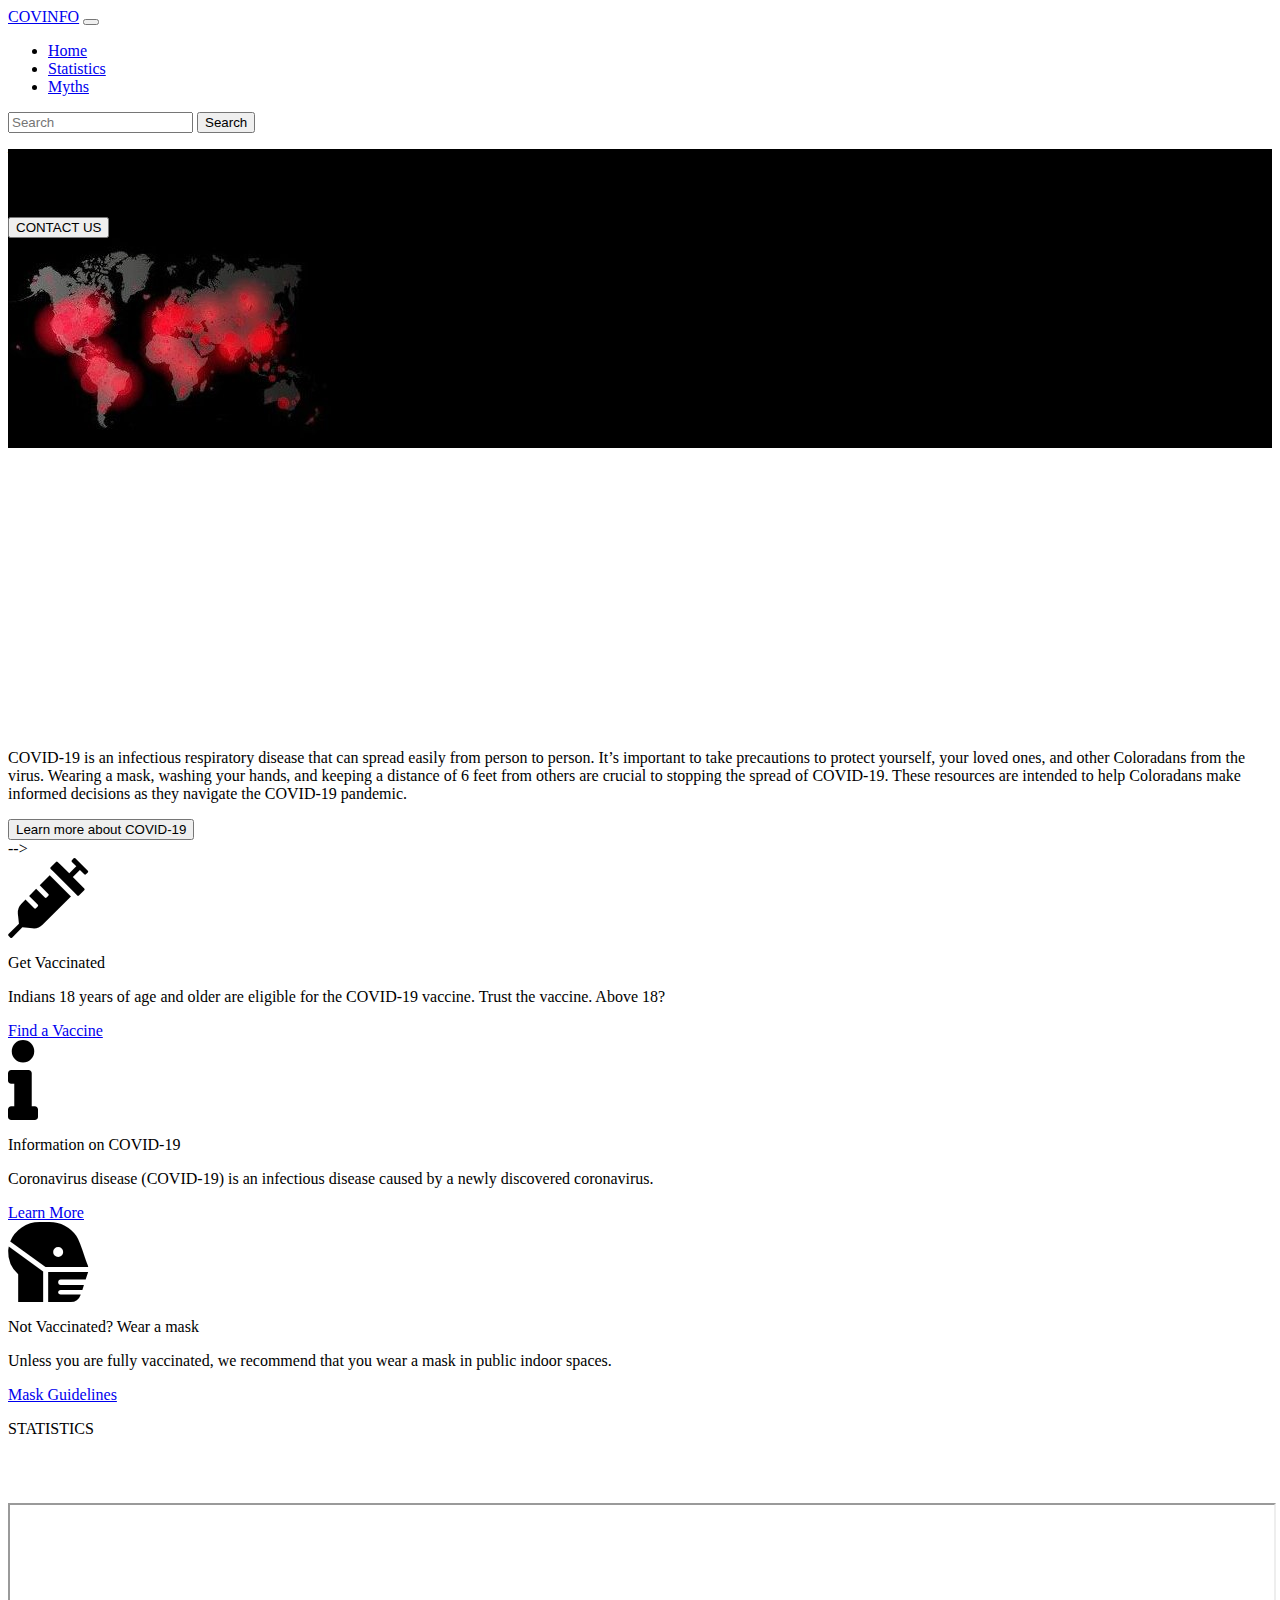
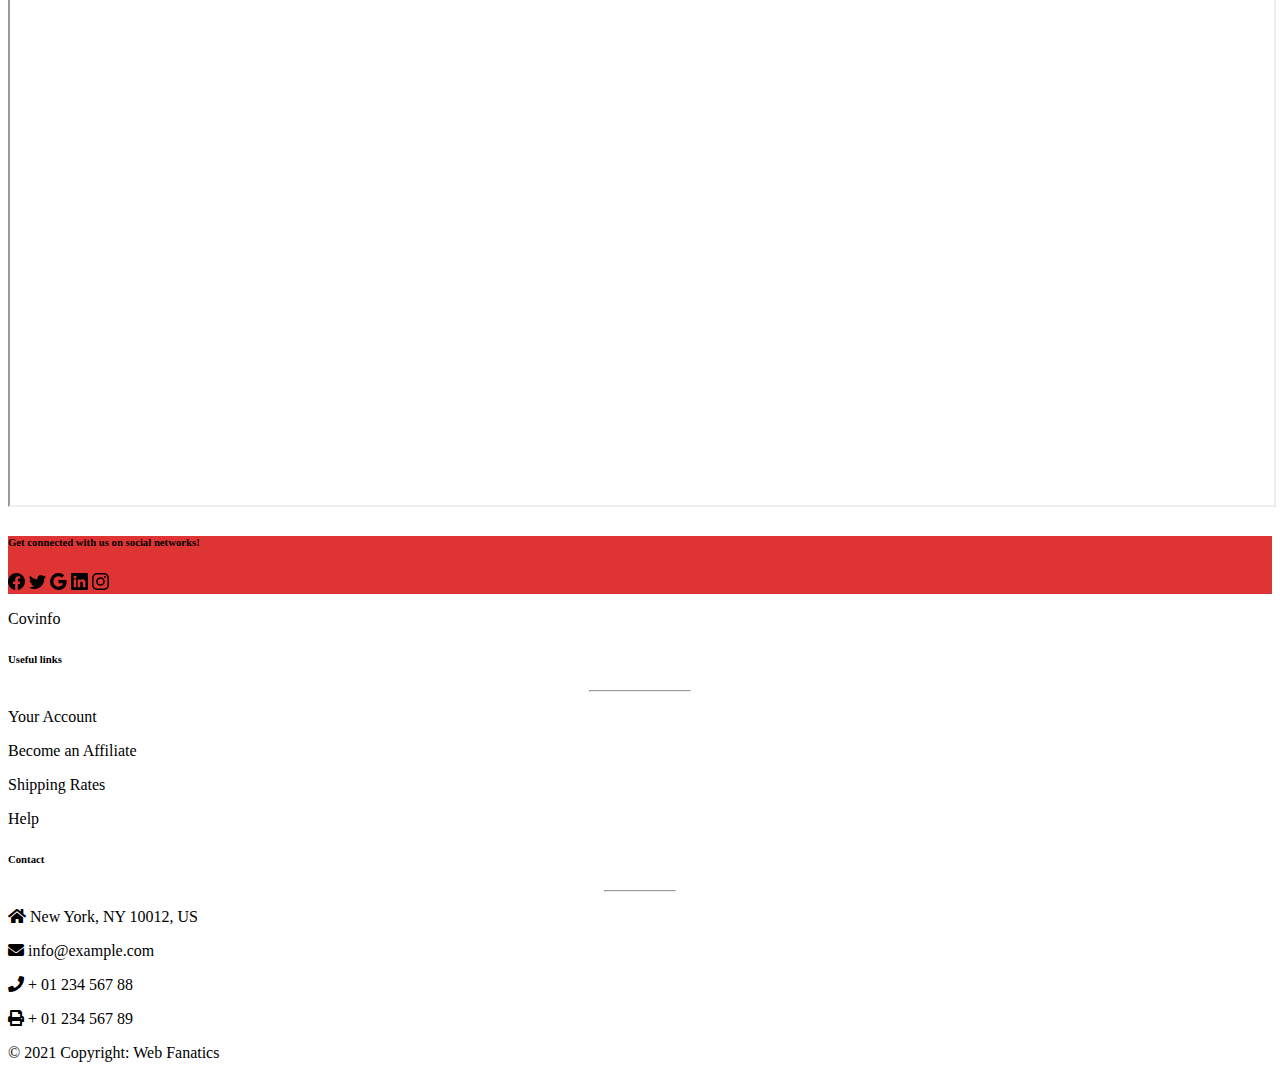
==== commit bd8455ee: "Updated index.html" ====
--- a/index.html
+++ b/index.html
@@ -16,7 +16,7 @@
   <link href="./fontawesome/css/all.min.css" rel="stylesheet">
 
   <title>COVINFO</title>
-  <link rel="stylesheet" href="css/styles1.css">
+  <link rel="stylesheet" href="css/styles.css">
 </head>
 
 <body>
@@ -38,7 +38,7 @@
             <a class="nav-link" href="#">Statistics</a>
           </li>
           <li class="nav-item">
-            <a class="nav-link" href="/myths.html">Myths</a>
+            <a class="nav-link" href="./myths.html">Myths</a>
           </li>
           <!--<li class="nav-item dropdown">
                   <a class="nav-link dropdown-toggle" href="#" id="navbarDropdown" role="button" data-bs-toggle="dropdown" aria-expanded="false">
@@ -94,7 +94,7 @@
   </div>
 
   <!----INFO---->
-  <!-- <section id="info" class="container">
+  <section id="info" class="container">
     
     <p>COVID-19 is an infectious respiratory disease that can spread easily from person to person. It’s important to
       take precautions to protect yourself, your loved ones, and other Coloradans from the virus. Wearing a mask,
@@ -309,4 +309,4 @@
     crossorigin="anonymous"></script>
 </body>
 
-</html>+</html>
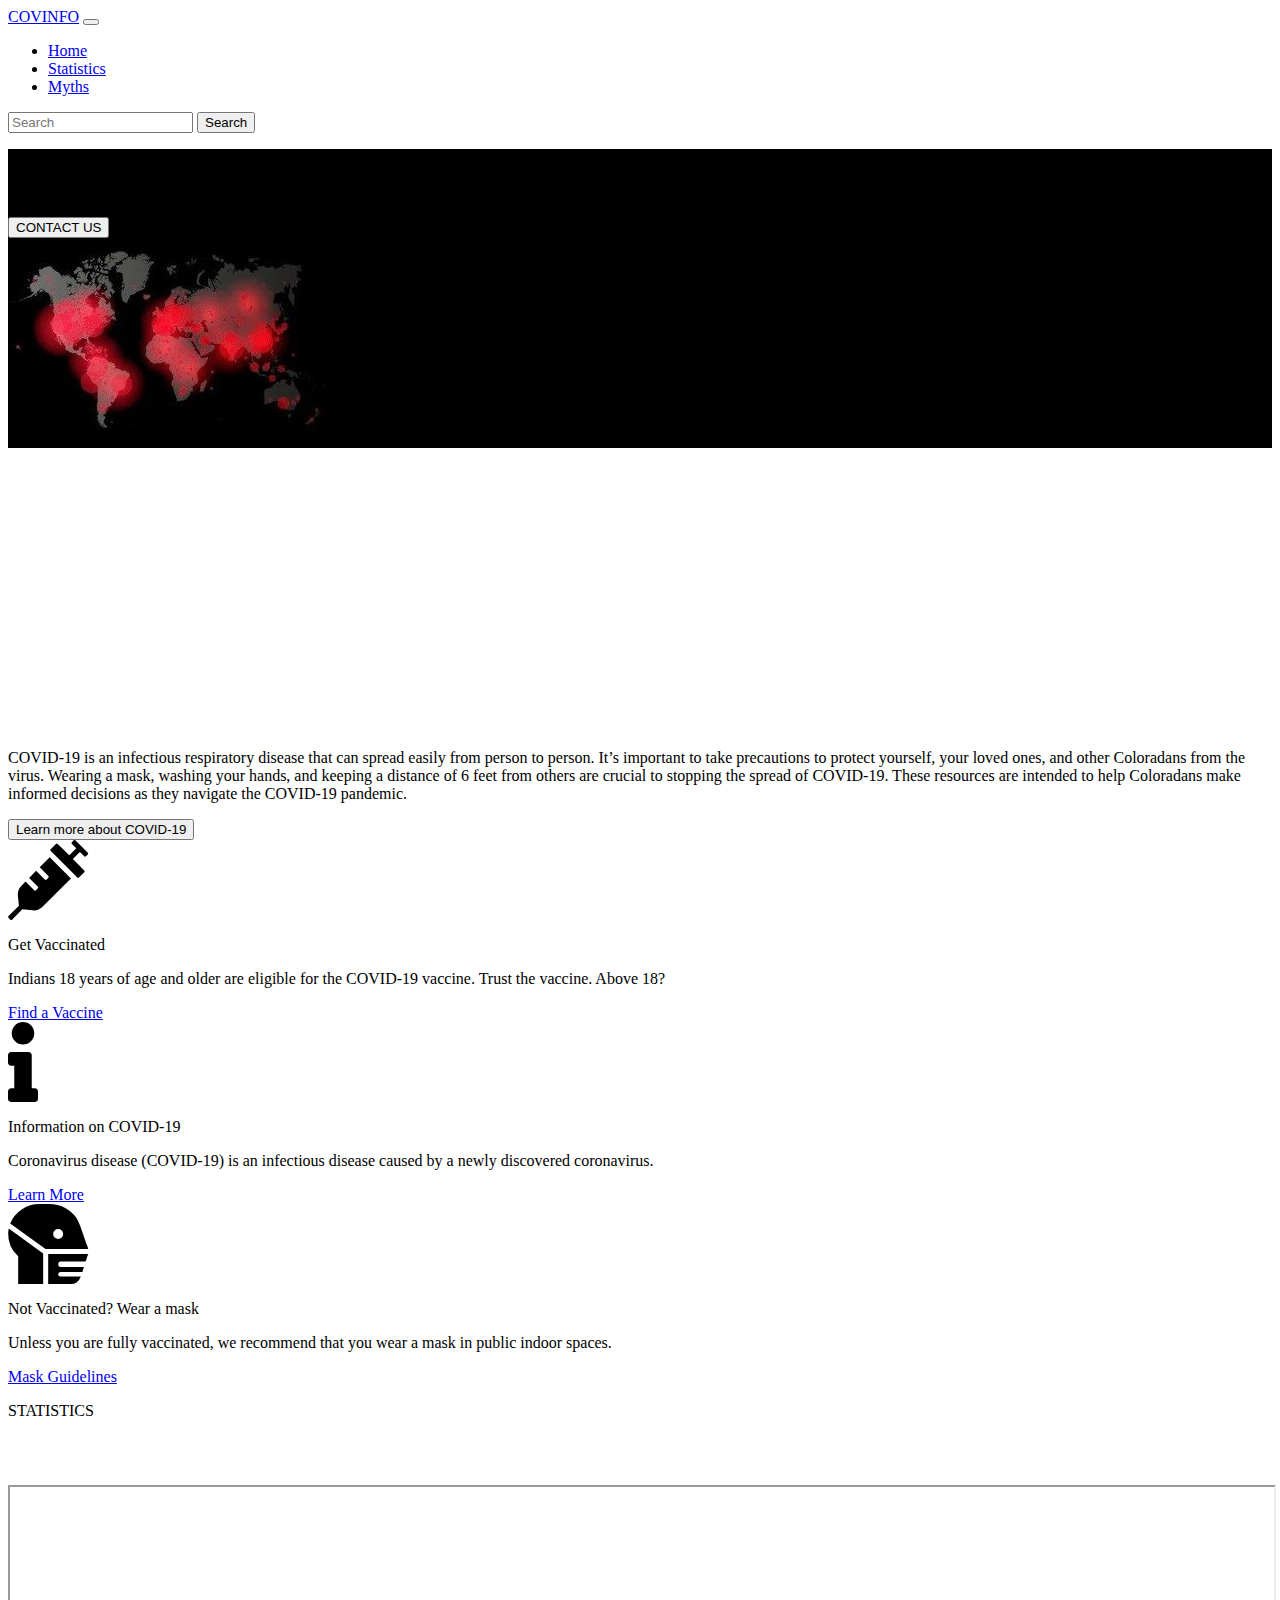
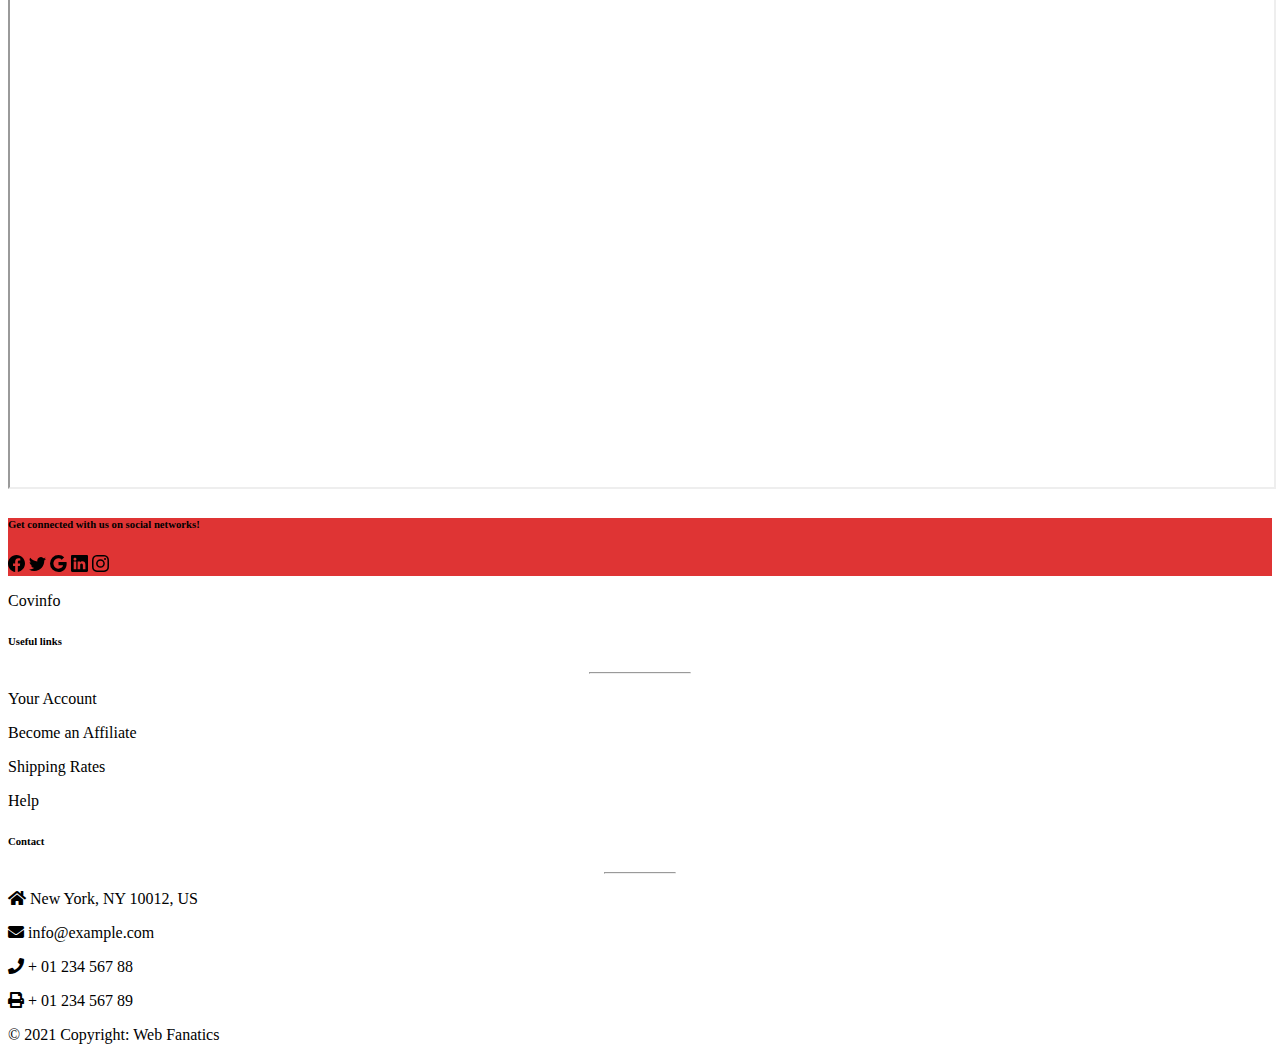
==== commit 9846fb1a: "Added comments" ====
--- a/index.html
+++ b/index.html
@@ -40,20 +40,6 @@
           <li class="nav-item">
             <a class="nav-link" href="./myths.html">Myths</a>
           </li>
-          <!--<li class="nav-item dropdown">
-                  <a class="nav-link dropdown-toggle" href="#" id="navbarDropdown" role="button" data-bs-toggle="dropdown" aria-expanded="false">
-                    Dropdown
-                  </a>
-                  <ul class="dropdown-menu" aria-labelledby="navbarDropdown">
-                    <li><a class="dropdown-item" href="#">Action</a></li>
-                    <li><a class="dropdown-item" href="#">Another action</a></li>
-                    <li><hr class="dropdown-divider"></li>
-                    <li><a class="dropdown-item" href="#">Something else here</a></li>
-                  </ul>
-                    </li> 
-                <li class="nav-item">
-                  <a class="nav-link disabled" href="#" tabindex="-1" aria-disabled="true">Disabled</a>
-                </li> -->
         </ul>
         <form id="search-bar" class="d-flex bootstrap-overrides">
           <input class="form-control me-2" type="search" placeholder="Search" aria-label="Search">
@@ -92,6 +78,7 @@
       </path>
     </svg>
   </div>
+  <!-- END OF MAIN CONTENT -->
 
   <!----INFO---->
   <section id="info" class="container">
@@ -104,8 +91,10 @@
     <div class="text-center">
       <button class="leranbtn">Learn more about COVID-19</button>
     </div>
-  </section> -->
+  </section>
+  <!-- END OF INFO -->
   
+  <!-- SPECIAL BUTTONS -->
   <div class="tiles row container-fluid text-center">
     <div class="col-md-4" id="vaccine-div">
       <section>
@@ -136,11 +125,10 @@
     </section>
   </div>
 </div>
+  <!--END OF SPECIAL BUTTONS-->
 
   
-
-
-
+<!--STATISTICS-->
   <div class="container">
     <div class="stats text-center">
       <p>STATISTICS</p>
@@ -148,6 +136,7 @@
     <iframe src="https://ourworldindata.org/grapher/total-cases-covid-19?tab=map" width="100%" height="600px"
       style="margin-top: 49px;"></iframe>
   </div>
+<!--END OF STATISTICS-->
 
   <!-- Footer -->
   <footer id="foot-er" class="page-footer font-small blue-grey lighten-5">
